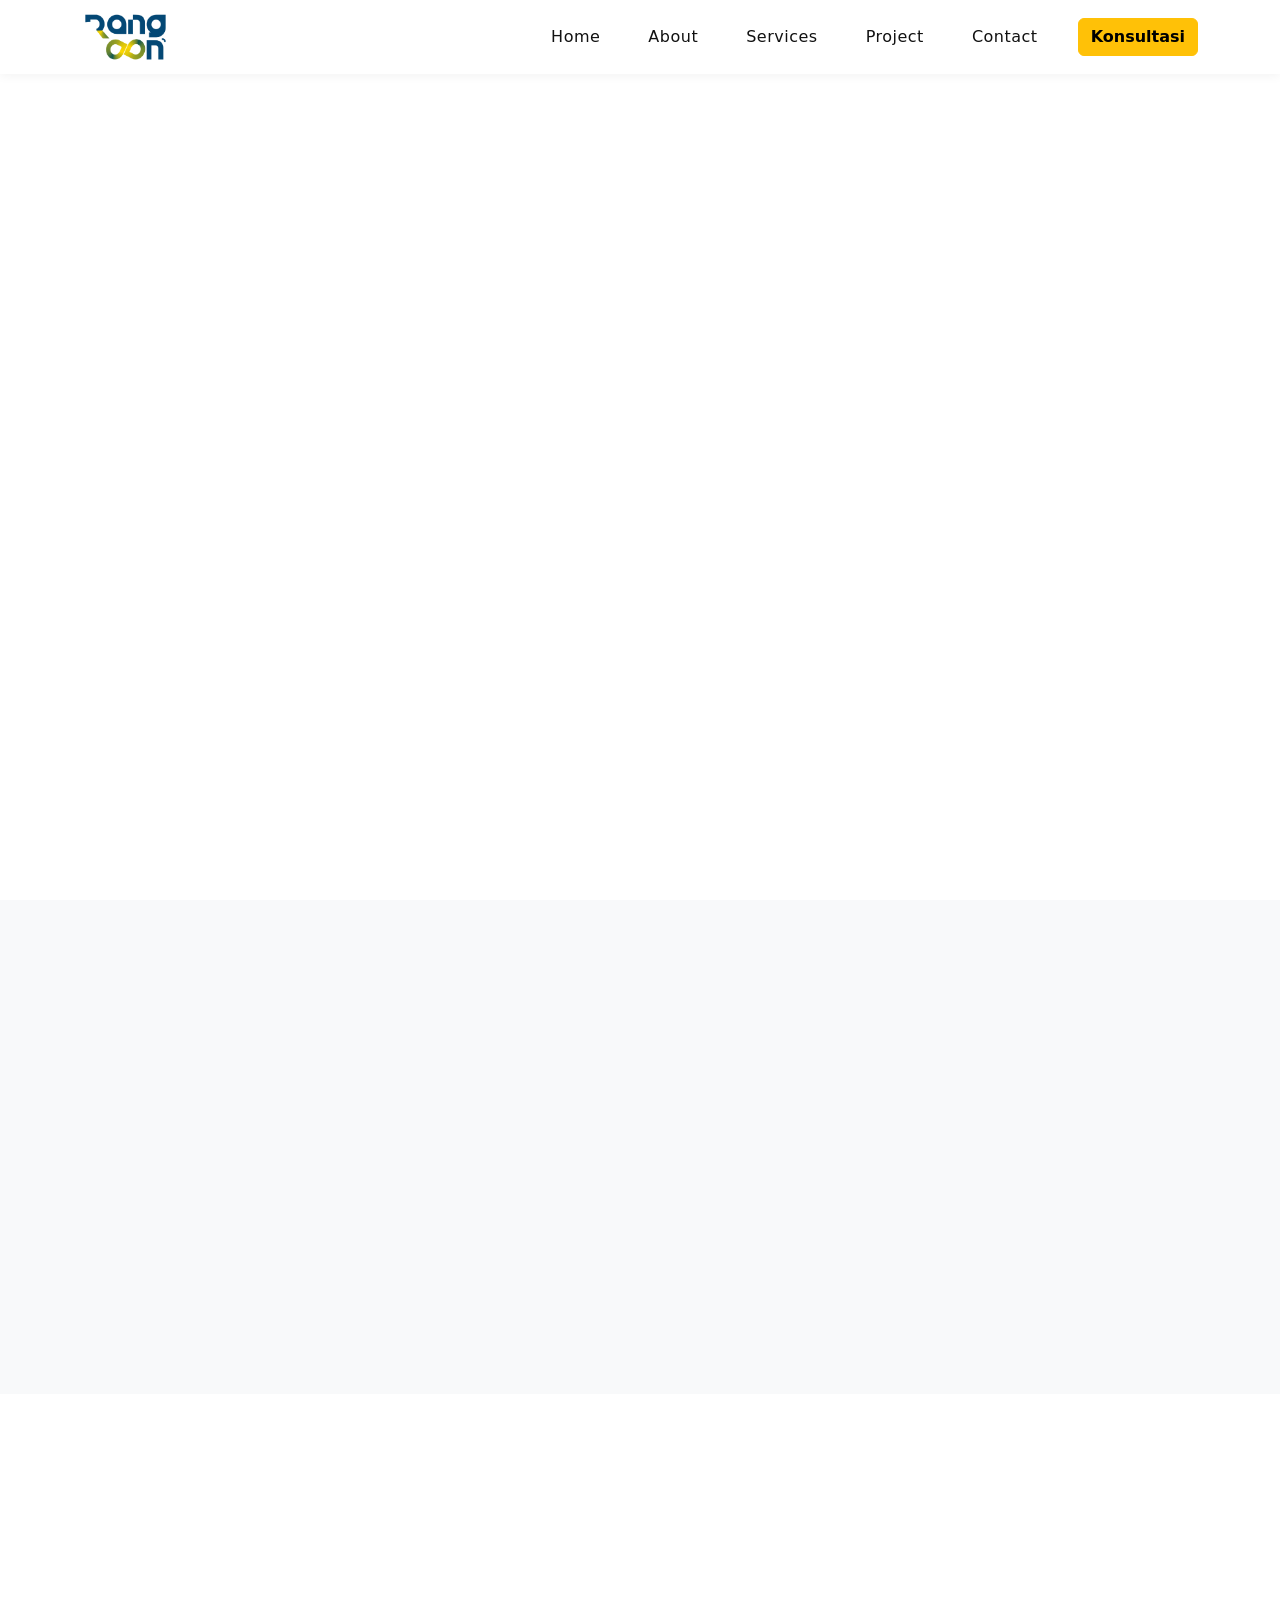
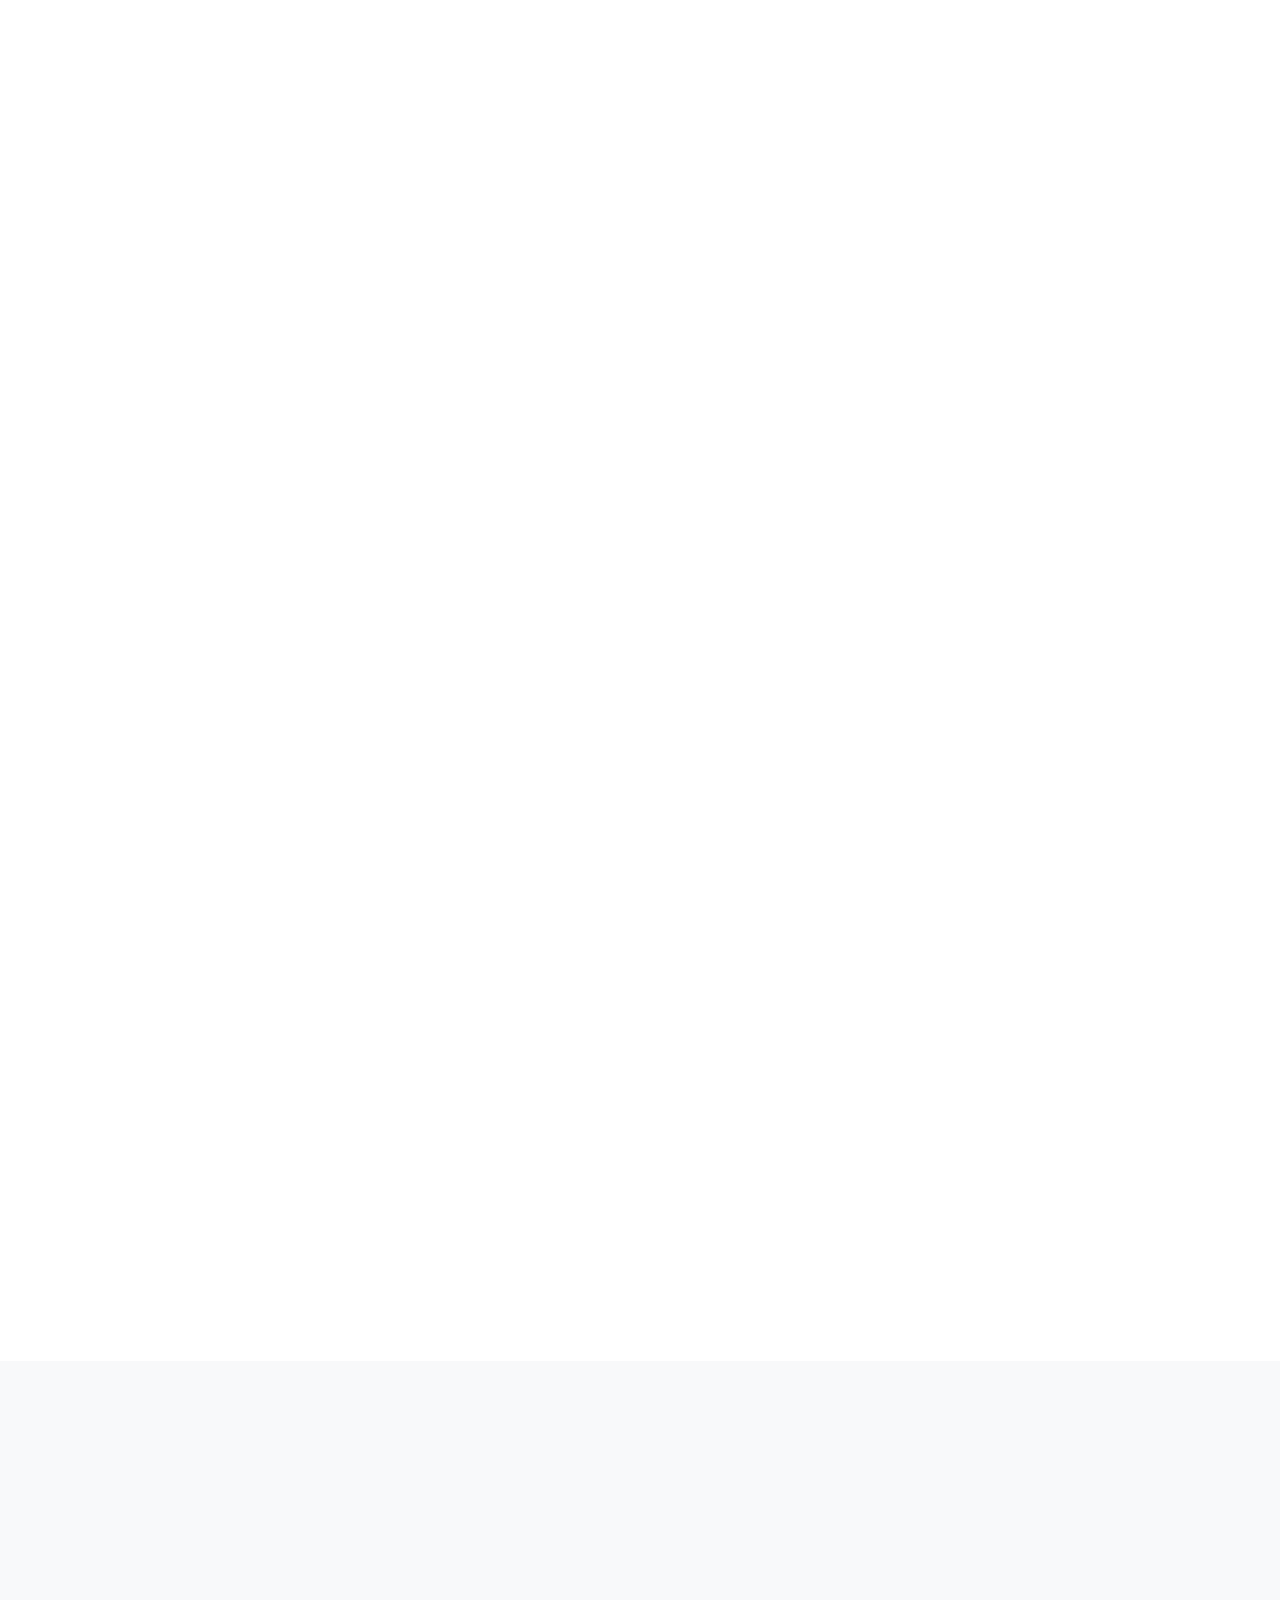
==== index.html @ 292b94b2 "perubahan3" ====
<!doctype html>
<html lang="en">
  <head>
    <meta charset="UTF-8" />
    <meta name="viewport" content="width=device-width, initial-scale=1.0" />
    <link rel="icon" type="image/png" href="img/Logo/LogoRangon.png" />
    <title>RANGOON</title>

    <link rel="stylesheet" href="style.css" />

    <link
      href="https://cdn.jsdelivr.net/npm/bootstrap@5.3.3/dist/css/bootstrap.min.css"
      rel="stylesheet"
    />
    <link
      rel="stylesheet"
      href="https://cdn.jsdelivr.net/npm/bootstrap-icons@1.11.3/font/bootstrap-icons.min.css"
    />
    <link href="https://unpkg.com/aos@2.3.4/dist/aos.css" rel="stylesheet" />
  </head>
  <body>
    <!-- NAVBAR -->
    <nav id="navbar" class="navbar navbar-expand-lg fixed-top">
      <div class="container">
        <a class="navbar-brand" href="#">
          <img src="img/Logo/L_Rangon.png" width="90" />
        </a>

        <button
          class="navbar-toggler text-white"
          type="button"
          data-bs-toggle="collapse"
          data-bs-target="#navbarNav"
        >
          <i class="bi bi-list"></i>
        </button>

        <div class="collapse navbar-collapse" id="navbarNav">
          <ul class="navbar-nav ms-auto">
            <li class="nav-item">
              <a class="nav-link mx-3" href="#home">Home</a>
            </li>
            <li class="nav-item">
              <a class="nav-link mx-3" href="#about">About</a>
            </li>
            <li class="nav-item">
              <a class="nav-link mx-3" href="#services">Services</a>
            </li>
            <li class="nav-item">
              <a class="nav-link mx-3" href="#project">Project</a>
            </li>
            <li class="nav-item">
              <a class="nav-link mx-3" href="#contact">Contact</a>
            </li>
          </ul>

          <a href="#" class="btn btn-warning ms-3 fw-semibold">Konsultasi</a>
        </div>
      </div>
    </nav>

    <!-- SLIDER HOME       -->
    <div class="slider" id="home">
      <figure></figure>
      <figure></figure>
      <figure></figure>
      <figure></figure>
      <figure></figure>
    </div>

    <!-- ABOUT -->
    <section class="about-section py-5" id="about">
      <div class="container">
        <div class="row align-items-center">
          <!-- KIRI (TEXT) -->
          <div class="col-lg-6">
            <p
              class="text-success fw-semibold"
              data-aos="fade-up"
              data-aos-duration="800"
            >
              ABOUT
            </p>

            <h2
              class="fw-bold mb-3"
              data-aos="fade-up"
              data-aos-delay="100"
              data-aos-duration="800"
            >
              Membangun Lebih <br />
              dari Sekadar Bangunan
            </h2>

            <p
              class="text-muted mb-4"
              data-aos="fade-up"
              data-aos-delay="200"
              data-aos-duration="800"
            >
              Rangon adalah perusahaan yang bergerak di bidang desain dan
              pengembangan properti dengan pendekatan modern, inovatif, dan
              berorientasi pada kebutuhan klien.
            </p>

            <div class="row">
              <!-- VISI -->
              <div class="col-md-6" data-aos="fade-up" data-aos-delay="300">
                <h6 class="fw-bold">VISI</h6>
                <p class="text-muted small">
                  Menjadi perusahaan properti terpercaya yang menghadirkan
                  desain inovatif dan pembangunan berkualitas tinggi di
                  Indonesia
                </p>
              </div>

              <!-- MISI -->
              <div class="col-md-6" data-aos="fade-up" data-aos-delay="400">
                <h6 class="fw-bold">MISI</h6>
                <ul class="list-unstyled small text-muted">
                  <li>✔ Memberikan desain yang fungsional & estetis</li>
                  <li>✔ Mengutamakan kualitas pembangunan</li>
                  <li>✔ Memberikan pelayanan terbaik kepada klien</li>
                </ul>
              </div>
            </div>
          </div>

          <!-- KANAN (GAMBAR + CARD) -->
          <div class="col-lg-6 position-relative">
            <!-- GAMBAR -->
            <img
              src="img/Slider/About.png"
              class="img-fluid rounded-4 shadow"
              data-aos="fade-left"
              data-aos-duration="1000"
            />

            <!-- CARD OVERLAY -->
            <div
              class="about-card p-4 text-white"
              data-aos="zoom-in"
              data-aos-delay="300"
              data-aos-duration="800"
            >
              <h6 class="fw-bold mb-3">KEUNGGULAN KAMI</h6>

              <ul class="list-unstyled small">
                <li class="mb-2">
                  <i class="bi bi-person-check me-2"></i> Tim profesional &
                  berpengalaman
                </li>
                <li class="mb-2">
                  <i class="bi bi-lightbulb me-2"></i> Desain modern &
                  up-to-date
                </li>
                <li class="mb-2">
                  <i class="bi bi-clock me-2"></i> Tepat waktu & sesuai budget
                </li>
                <li>
                  <i class="bi bi-shield-check me-2"></i> Kualitas terbaik &
                  bergaransi
                </li>
              </ul>
            </div>
          </div>
        </div>
      </div>
    </section>

    <!-- LAYANAN -->
    <section class="container py-5" id="services">
      <!-- Header -->
      <div class="text-center mb-5">
        <p class="text-success fw-semibold" data-aos="fade-up">LAYANAN KAMI</p>

        <h2 class="section-title" data-aos="fade-up" data-aos-delay="100">
          Solusi Lengkap Untuk<br />Kebutuhan Properti Anda
        </h2>

        <p class="text-muted" data-aos="fade-up" data-aos-delay="200">
          Kami menyediakan berbagai layanan profesional untuk membantu Anda
          mewujudkan properti impian dengan kualitas terbaik.
        </p>
      </div>

      <!-- Cards -->
      <div class="row g-4">
        <!-- Card 1 -->
        <div class="col-md-6 col-lg-3" data-aos="fade-up" data-aos-delay="100">
          <div class="card card-service p-3 h-100 text-center">
            <div class="icon-box icon-yellow mx-auto mb-3">
              <i class="bi bi-brush"></i>
            </div>
            <h5>Design Arsitektur</h5>
            <p class="text-muted small">
              Desain bangunan modern yang fungsional, estetis, dan sesuai
              kebutuhan.
            </p>
            <img src="img/Service/4.png" class="card-img-top rounded" />
          </div>
        </div>

        <!-- Card 2 -->
        <div class="col-md-6 col-lg-3" data-aos="fade-up" data-aos-delay="200">
          <div class="card card-service p-3 h-100 text-center">
            <div class="icon-box icon-green mx-auto mb-3">
              <i class="bi bi-building"></i>
            </div>
            <h5>Property Development</h5>
            <p class="text-muted small">
              Pengembangan properti dari perencanaan hingga pembangunan dengan
              standar tinggi.
            </p>
            <img src="img/Service/5.png" class="card-img-top rounded" />
          </div>
        </div>

        <!-- Card 3 -->
        <div class="col-md-6 col-lg-3" data-aos="fade-up" data-aos-delay="300">
          <div class="card card-service p-3 h-100 text-center">
            <div class="icon-box icon-blue mx-auto mb-3">
              <i class="bi bi-chat-dots"></i>
            </div>
            <h5>Konsultasi Properti</h5>
            <p class="text-muted small">
              Konsultasi investasi, perencanaan, dan strategi properti terbaik
              terpercaya & menguntungkan.
            </p>
            <img src="img/Service/7.png" class="card-img-top rounded" />
          </div>
        </div>

        <!-- Card 4 -->
        <div class="col-md-6 col-lg-3" data-aos="fade-up" data-aos-delay="400">
          <div class="card card-service p-3 h-100 text-center">
            <div class="icon-box icon-purple mx-auto mb-3">
              <i class="bi bi-house-gear"></i>
            </div>
            <h5>Renovasi & Interior</h5>
            <p class="text-muted small">
              Layanan renovasi dan desain interior untuk ruang yang lebih
              modern, elegan, dan fungsional.
            </p>
            <img src="img/Service/6.png" class="card-img-top rounded" />
          </div>
        </div>
      </div>
    </section>

    <!-- PROYEK KAMI -->
    <section class="container py-5" id="project">
      <!-- Header -->
      <div class="text-center mb-4">
        <p class="text-success fw-semibold mb-1" data-aos="fade-up">
          PROYEK KAMI
        </p>

        <h3 class="fw-bold" data-aos="fade-up" data-aos-delay="100">
          Karya & Proyek Kami
        </h3>
      </div>

      <!-- ARSITEKTUR -->
      <h3 class="text-center fw-semibold mb-4" data-aos="fade-up" >Arsitektur</h3>
      <div class="row g-4">
        <!-- CARD 1 -->
        <div
          class="col-md-6 col-lg-3 project-item"
          data-aos="fade-up"
          data-aos-delay="100"
        >
          <div class="card project-card">
            <img src="img/proyek/rm1.png" class="card-img-top" />
          </div>
        </div>

        <!-- CARD 2 -->
        <div
          class="col-md-6 col-lg-3 project-item"
          data-aos="fade-up"
          data-aos-delay="200"
        >
          <div class="card project-card">
            <img src="img/proyek/rm5.png" class="card-img-top" />
          </div>
        </div>

        <!-- CARD 3 -->
        <div
          class="col-md-6 col-lg-3 project-item"
          data-aos="fade-up"
          data-aos-delay="300"
        >
          <div class="card project-card">
            <img src="img/proyek/rm3.png" class="card-img-top" />
          </div>
        </div>

        <!-- CARD 4 -->
        <div
          class="col-md-6 col-lg-3 project-item"
          data-aos="fade-up"
          data-aos-delay="400"
        >
          <div class="card project-card">
            <img src="img/proyek/rm4.png" class="card-img-top" />
          </div>
        </div>
      </div>

      <!-- INTERIOR -->
      <h3 class="text-center fw-semibold mb-4 mt-3" data-aos="fade-up" >Interior</h3>
      <div class="row g-4">
        <!-- CARD 1 -->
        <div
          class="col-md-6 col-lg-3 project-item"
          data-aos="fade-up"
          data-aos-delay="100"
        >
          <div class="card project-card">
            <img src="img/proyek/int1.png" class="card-img-top" />
          </div>
        </div>

        <!-- CARD 2 -->
        <div
          class="col-md-6 col-lg-3 project-item"
          data-aos="fade-up"
          data-aos-delay="200"
        >
          <div class="card project-card">
            <img src="img/proyek/int3.png" class="card-img-top" />
          </div>
        </div>

        <!-- CARD 3 -->
        <div
          class="col-md-6 col-lg-3 project-item"
          data-aos="fade-up"
          data-aos-delay="300"
        >
          <div class="card project-card">
            <img src="img/proyek/int4.png" class="card-img-top" />
          </div>
        </div>

        <!-- CARD 4 -->
        <div
          class="col-md-6 col-lg-3 project-item"
          data-aos="fade-up"
          data-aos-delay="400"
        >
          <div class="card project-card">
            <img src="img/proyek/int2.png" class="card-img-top" />
          </div>
        </div>
      </div>

      <h3 class="text-center fw-semibold mb-4 mt-3" data-aos="fade-up" >Konstruksi</h3>
      <div class="row g-4">
        <!-- CARD 1 -->
        <div
          class="col-md-6 col-lg-3 project-item"
          data-aos="fade-up"
          data-aos-delay="100"
        >
          <div class="card project-card">
            <img src="img/proyek/pm1.png" class="card-img-top" />
          </div>
        </div>

        <!-- CARD 2 -->
        <div
          class="col-md-6 col-lg-3 project-item"
          data-aos="fade-up"
          data-aos-delay="200"
        >
          <div class="card project-card">
            <img src="img/proyek/pm2.png" class="card-img-top" />
          </div>
        </div>

        <!-- CARD 3 -->
        <div
          class="col-md-6 col-lg-3 project-item"
          data-aos="fade-up"
          data-aos-delay="300"
        >
          <div class="card project-card">
            <img src="img/proyek/pm3.png" class="card-img-top" />
          </div>
        </div>

        <!-- CARD 4 -->
        <div
          class="col-md-6 col-lg-3 project-item"
          data-aos="fade-up"
          data-aos-delay="400"
        >
          <div class="card project-card">
            <img src="img/proyek/pm4.png" class="card-img-top" />
          </div>
        </div>
      </div>


    </section>
    <!-- CONTACT -->
    <section class="contact-section py-5" id="contact">
      <div class="container">
        <div class="row g-5 align-items-center">
          <!-- KIRI (INFO) -->
          <div class="col-lg-6" data-aos="fade-right" data-aos-duration="1000">
            <span class="text-green">Hubungi Kami</span>

            <h1 class="main-title mb-3">Mari Wujudkan Properti Impian Anda</h1>

            <p class="text-muted mb-4">
              Tim kami siap membantu Anda mulai dari konsultasi, perencanaan
              hingga pembangunan.
            </p>

            <!-- INFO -->
            <div
              class="contact-info-item"
              data-aos="fade-up"
              data-aos-delay="100"
            >
              <div class="icon-circle"><i class="bi bi-geo-alt"></i></div>
              <div>
                <strong>Alamat</strong><br />
                <small class="text-muted">
                  Jl. Raya Properti No. 123, Jakarta, Indonesia
                </small>
              </div>
            </div>

            <div
              class="contact-info-item"
              data-aos="fade-up"
              data-aos-delay="200"
            >
              <div class="icon-circle"><i class="bi bi-telephone"></i></div>
              <div>
                <strong>Telepon</strong><br />
                <small class="text-muted">0812-3456-7890</small>
              </div>
            </div>

            <div
              class="contact-info-item"
              data-aos="fade-up"
              data-aos-delay="300"
            >
              <div class="icon-circle"><i class="bi bi-envelope"></i></div>
              <div>
                <strong>Email</strong><br />
                <small class="text-muted">info@rangon.com</small>
              </div>
            </div>

            <!-- CTA BUTTON -->
            <div class="mt-4" data-aos="zoom-in" data-aos-delay="400">
              <a href="#" class="btn btn-success px-4 py-2 rounded-pill me-2">
                Konsultasi Sekarang
              </a>

              <a href="#" class="btn-outline-wa">
                <i class="bi bi-whatsapp me-2"></i> WhatsApp
              </a>
            </div>
          </div>

          <!-- KANAN (MAP + CARD) -->
          <div class="col-lg-6" data-aos="fade-left" data-aos-duration="1000">
            <!-- MAP -->
            <div class="map-container mb-3">
              <iframe
                src="https://www.google.com/maps/embed?pb=!1m18!1m12!1m3!1d8300.252045462463!2d107.13170989824897!3d-6.8118176473824334!2m3!1f0!2f0!3f0!3m2!1i1024!2i768!4f13.1!3m3!1m2!1s0x2e6852f196fe74d7%3A0x24e034566f280cbd!2sTugu%20Lampu%20Gentur%20Kota%20Cianjur!5e0!3m2!1sid!2sid!4v1776948803260!5m2!1sid!2sid"
                width="100%"
                height="300"
                style="border: 0"
                allowfullscreen=""
                loading="lazy"
                referrerpolicy="no-referrer-when-downgrade"
              ></iframe>
            </div>

            <!-- CARD CTA -->
            <div
              class="wa-card text-center"
              data-aos="zoom-in"
              data-aos-delay="300"
            >
              <h6 class="fw-bold mb-2">Butuh Respon Cepat?</h6>

              <p class="small text-muted mb-3">
                Hubungi kami langsung via WhatsApp untuk konsultasi gratis
              </p>

              <a href="#" class="btn btn-success px-4 rounded-pill">
                <i class="bi bi-whatsapp me-2"></i> Chat Sekarang
              </a>
            </div>
          </div>
        </div>
      </div>
    </section>

    <script src="https://unpkg.com/aos@2.3.1/dist/aos.js"></script>
    <script>
      AOS.init();
    </script>
    <script>
      document.querySelectorAll(".filter-btn").forEach((button) => {
        button.addEventListener("click", function () {
          // ubah tombol aktif
          document.querySelectorAll(".filter-btn").forEach((btn) => {
            btn.classList.remove("btn-success");
            btn.classList.add("btn-light");
          });

          this.classList.remove("btn-light");
          this.classList.add("btn-success");

          // ambil filter
          const filter = this.getAttribute("data-filter");

          // filter item
          document.querySelectorAll(".project-item").forEach((item) => {
            if (filter === "all" || item.dataset.category === filter) {
              item.style.display = "block";
            } else {
              item.style.display = "none";
            }
          });
        });
      });
    </script>
    <script>
      window.addEventListener("scroll", function () {
        let navbar = document.querySelector(".navbar");
        if (window.scrollY > 50) {
          navbar.classList.add("scrolled");
        } else {
          navbar.classList.remove("scrolled");
        }
      });
    </script>
    <script src="https://cdn.jsdelivr.net/npm/bootstrap@5.3.3/dist/js/bootstrap.bundle.min.js"></script>
  </body>
</html>
---- style.css ----
/* ================= NAVBAR ================= */
/* ================= NAVBAR ================= */

/* 🔥 NAVBAR DEFAULT (PUTIH BG → TEXT HITAM) */
.navbar {
  padding: 0.8rem 0;
  transition: all 0.3s ease;
  background: #ffffff; /* 🔥 sekarang putih */
  position: fixed;
  width: 100%;
  z-index: 999;
  box-shadow: 0 2px 10px rgba(0,0,0,0.05); /* biar elegan */
}

/* 🔥 SAAT SCROLL (LEBIH SOLID) */
.navbar.scrolled {
  background: #ffffff;
}

/* TEXT */
.nav-item {
  font-size: 16px;
}

/* 🔥 TEXT HITAM */
.nav-link {
  font-weight: 500;
  color: #111 !important; /* 🔥 hitam */
  letter-spacing: 0.5px;
  position: relative;
  padding: 5px 0;
  display: inline-block;
  transition: 0.3s;
}

/* 🔥 HOVER TEXT */
.nav-link:hover {
  color: #facc15 !important; /* kuning */
}

/* 🔥 GARIS BAWAH */
.nav-link::after {
  content: "";
  position: absolute;
  bottom: -2px;
  left: 50%;
  width: 0;
  height: 2px;
  background-color: #facc15;
  transition: all 0.3s ease;
  transform: translateX(-50%);
}

.nav-link:hover::after {
  width: 100%;
}

/* 🔥 ACTIVE MENU */
.nav-link.active {
  color: #facc15 !important;
}

.nav-link.active::after {
  width: 100%;
}

/* MOBILE */
@media (max-width: 991px) {
  .navbar-nav {
    padding: 1rem 0;
    text-align: center;
    align-items: center;
  }

  .nav-item {
    width: 100%;
    margin-bottom: 10px;
  }
}

/* TOGGLER */
.navbar-toggler {
  border: none;
}

.navbar-toggler:focus {
  box-shadow: none;
}

/* ================= SLIDER ================= */

.slider {
  width: 100%;
  height: 100vh;
  overflow: hidden;
  position: relative;
}

/* slide background */
.slider figure {
  width: 100%;
  height: 100%;
  top: 0;
  left: 0;
  position: absolute;
  background-size: cover;
  background-position: center;
  animation: fade 20s infinite;
  opacity: 0;
}

/* gambar */
.slider figure:nth-child(1) {
  background-image: url(img/Slider/sl1.png);
  animation-delay: 0s;
}
.slider figure:nth-child(2) {
  background-image: url(img/Slider/sl3.png);
  animation-delay: -4s;
}
.slider figure:nth-child(3) {
  background-image: url(img/Slider/sl2.png);
  animation-delay: -8s;
}
.slider figure:nth-child(4) {
  background-image: url(img/Slider/sl4.png);
  animation-delay: -12s;
}
.slider figure:nth-child(5) {
  background-image: url(img/Slider/sl5.png);
  animation-delay: -16s;
}

/* animasi */
@keyframes fade {
  0% {
    opacity: 0;
  }
  5% {
    opacity: 1;
  }
  25% {
    opacity: 1;
  }
  30% {
    opacity: 0;
  }
  100% {
    opacity: 0;
  }
}

.slider::before {
  display: none;
}

/* =====ABOUT===== */
.about-section {
  background: #f8f9fa;
}

/* GAMBAR */
.about-section img {
  border-radius: 20px;
}

/* CARD OVERLAY */
.about-card {
  position: absolute;
  bottom: 20px;
  right: 20px;
  width: 260px;
  background: #0b2545; /* biru tua */
  border-radius: 16px;
  box-shadow: 0 10px 30px rgba(0, 0, 0, 0.2);
}

/* ICON */
.about-card i {
  color: #facc15; /* kuning branding */
}

@media (max-width: 768px) {
 .slider {
    aspect-ratio: 16 / 9; /* atau 4/3 sesuai gambar kamu */
    height: auto;
  }

  .slider figure {
    background-size: cover;
    background-position: center;
  }
  /* Optional: kalau mau gambar fokus ke tengah atas (misal banner) */
  .slider figure:nth-child(1),
  .slider figure:nth-child(2),
  .slider figure:nth-child(3),
  .slider figure:nth-child(4),
  .slider figure:nth-child(5) {
    background-position: center top;
  }
}

/* =====SERVICES===== */
.section-title {
  font-weight: 700;
}

.card-service {
  border: none;
  border-radius: 16px;
  transition: all 0.3s ease;
  overflow: hidden;
}

.card-service:hover {
  transform: translateY(-8px);
  box-shadow: 0 10px 25px rgba(0, 0, 0, 0.1);
}

.icon-box {
  width: 60px;
  height: 60px;
  border-radius: 50%;
  display: flex;
  align-items: center;
  justify-content: center;
  font-size: 24px;
  margin-bottom: 15px;
}

.icon-yellow {
  background: #fff3cd;
  color: #ffc107;
}
.icon-green {
  background: #d1e7dd;
  color: #198754;
}
.icon-blue {
  background: #cfe2ff;
  color: #0d6efd;
}
.icon-purple {
  background: #e2d9f3;
  color: #6f42c1;
}

.card-img-top {
  height: 160px;
  object-fit: cover;
}

/* =====PROJECK===== */
.project-card {
  border-radius: 16px;
  overflow: hidden;
  transition: 0.3s;
}

.project-card:hover {
  transform: translateY(-8px);
  box-shadow: 0 10px 20px rgba(0, 0, 0, 0.1);
}

.project-item {
  transition: all 0.3s ease;
}

/* =====KONTAK===== */
body {
  font-family: "Segoe UI", Tahoma, Geneva, Verdana, sans-serif;
  background-color: #f8f9fa;
}
/* CONTACT */
.contact-section {
  background: #f8f9fa;
}

/* ICON */
.icon-circle {
  width: 45px;
  height: 45px;
  background: #eef2ff;
  border-radius: 50%;
  display: flex;
  align-items: center;
  justify-content: center;
  color: #0b2545;
}

/* ITEM */
.contact-info-item {
  display: flex;
  gap: 15px;
  margin-bottom: 20px;
}

/* MAP */
.map-container iframe {
  border-radius: 15px;
}

/* WA CARD */
.wa-card {
  background: white;
  padding: 25px;
  border-radius: 15px;
  box-shadow: 0 10px 30px rgba(0,0,0,0.1);
  transition: 0.3s;
}

.wa-card:hover {
  transform: translateY(-8px);
}

/* BUTTON WA */
.btn-outline-wa {
  border: 2px solid #25d366;
  color: #25d366;
  padding: 8px 18px;
  border-radius: 30px;
  text-decoration: none;
  transition: 0.3s;
}

.btn-outline-wa:hover {
  background: #25d366;
  color: white;
}
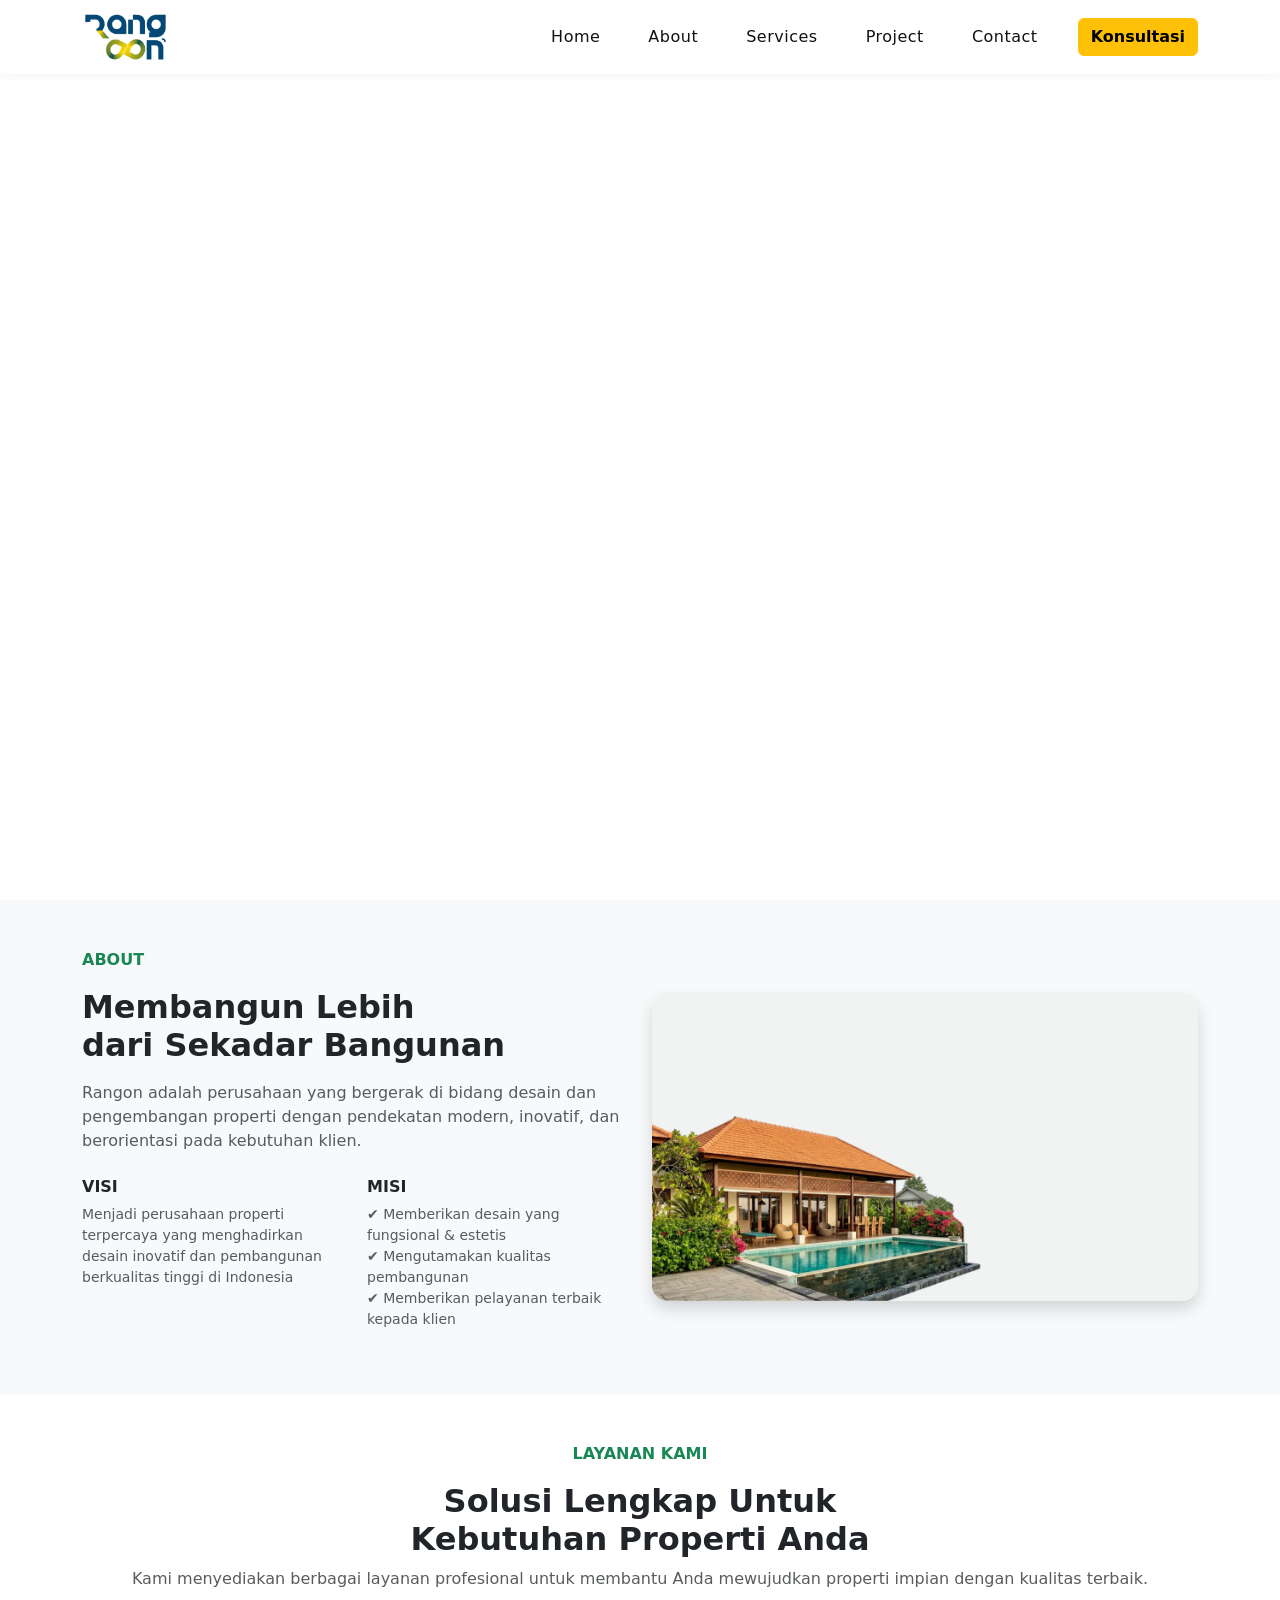
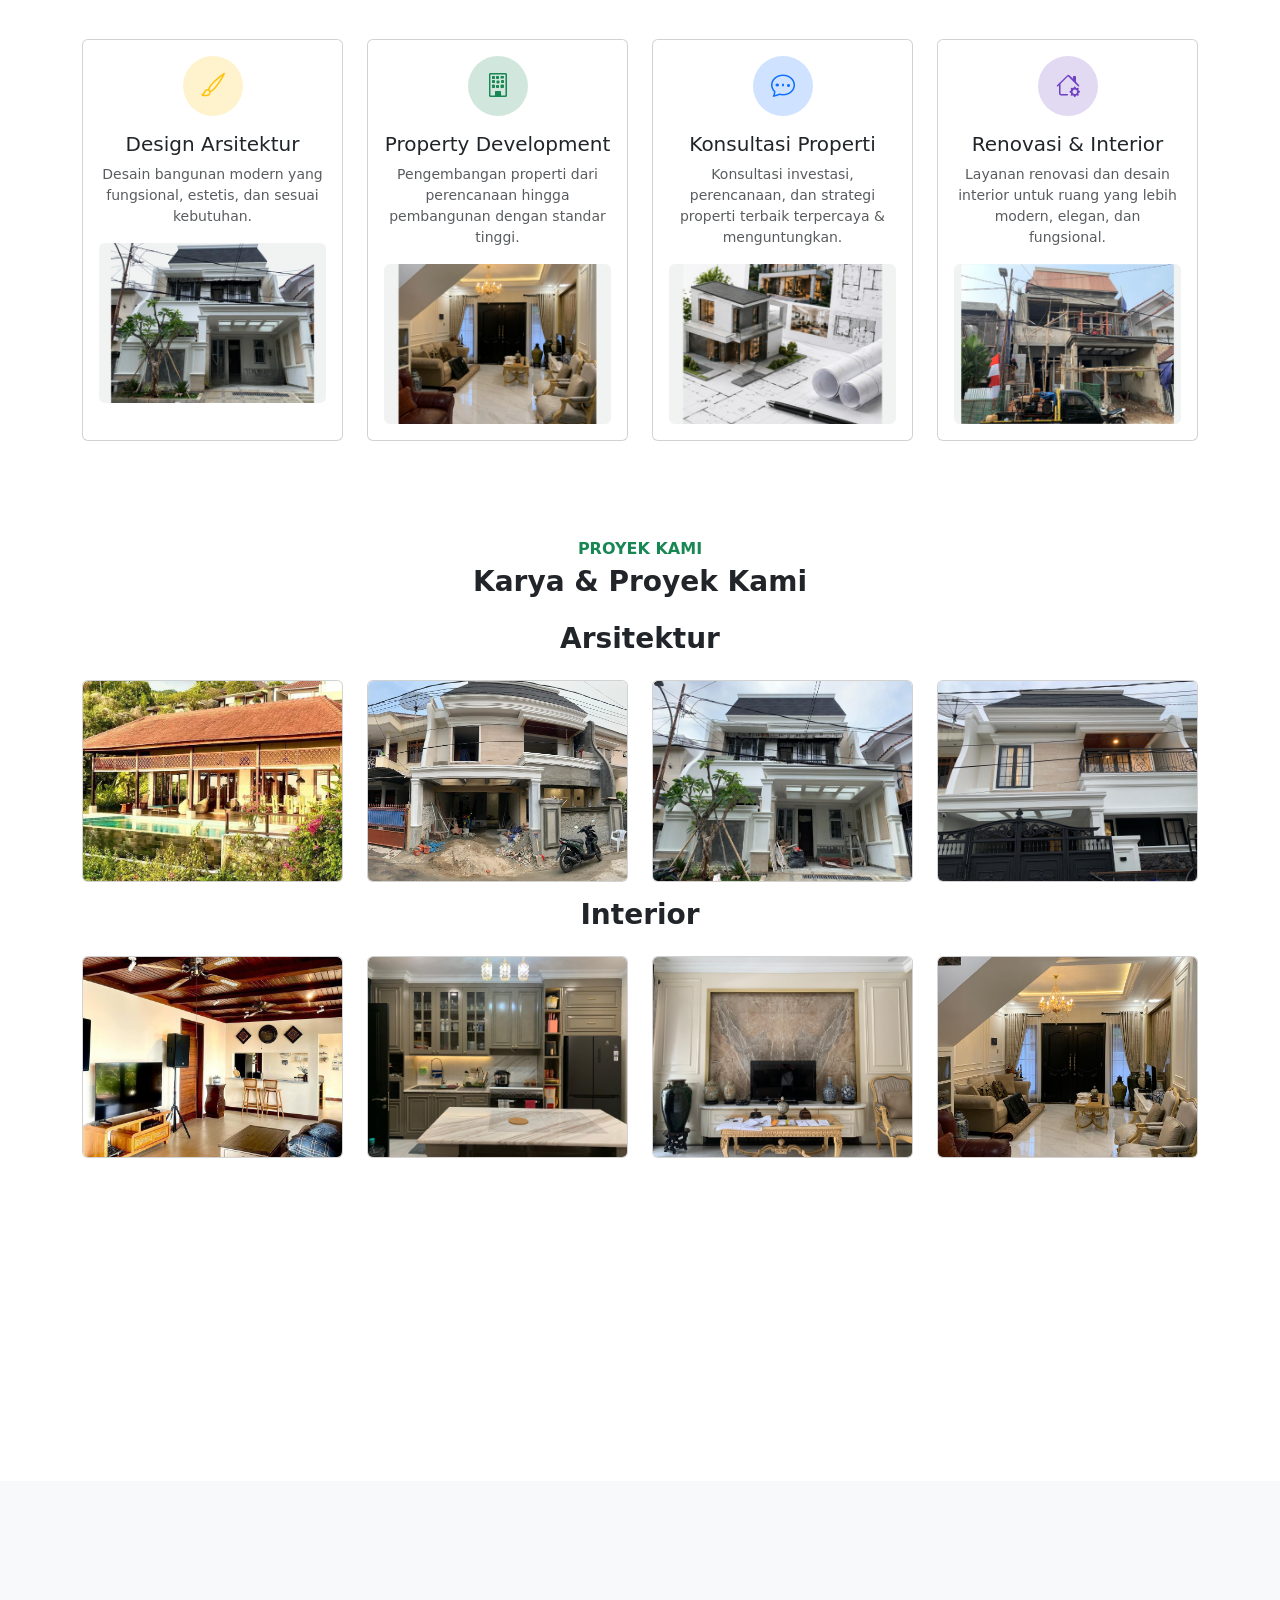
==== commit ee16ad0a: "perubahan4" ====
--- a/index.html
+++ b/index.html
@@ -27,7 +27,7 @@
         </a>
 
         <button
-          class="navbar-toggler text-white"
+          class="navbar-toggler text-dark"
           type="button"
           data-bs-toggle="collapse"
           data-bs-target="#navbarNav"
@@ -105,7 +105,7 @@
 
             <div class="row">
               <!-- VISI -->
-              <div class="col-md-6" data-aos="fade-up" data-aos-delay="300">
+              <div class="col-6 col-md-6" data-aos="fade-up" data-aos-delay="300">
                 <h6 class="fw-bold">VISI</h6>
                 <p class="text-muted small">
                   Menjadi perusahaan properti terpercaya yang menghadirkan
@@ -115,7 +115,7 @@
               </div>
 
               <!-- MISI -->
-              <div class="col-md-6" data-aos="fade-up" data-aos-delay="400">
+              <div class="col-6 col-md-6" data-aos="fade-up" data-aos-delay="400">
                 <h6 class="fw-bold">MISI</h6>
                 <ul class="list-unstyled small text-muted">
                   <li>✔ Memberikan desain yang fungsional & estetis</li>
@@ -187,7 +187,7 @@
       <!-- Cards -->
       <div class="row g-4">
         <!-- Card 1 -->
-        <div class="col-md-6 col-lg-3" data-aos="fade-up" data-aos-delay="100">
+        <div class="col-6 col-md-6 col-lg-3" data-aos="fade-up" data-aos-delay="100">
           <div class="card card-service p-3 h-100 text-center">
             <div class="icon-box icon-yellow mx-auto mb-3">
               <i class="bi bi-brush"></i>
@@ -202,7 +202,7 @@
         </div>
 
         <!-- Card 2 -->
-        <div class="col-md-6 col-lg-3" data-aos="fade-up" data-aos-delay="200">
+        <div class="col-6 col-md-6 col-lg-3" data-aos="fade-up" data-aos-delay="200">
           <div class="card card-service p-3 h-100 text-center">
             <div class="icon-box icon-green mx-auto mb-3">
               <i class="bi bi-building"></i>
@@ -217,7 +217,7 @@
         </div>
 
         <!-- Card 3 -->
-        <div class="col-md-6 col-lg-3" data-aos="fade-up" data-aos-delay="300">
+        <div class="col-6 col-md-6 col-lg-3" data-aos="fade-up" data-aos-delay="300">
           <div class="card card-service p-3 h-100 text-center">
             <div class="icon-box icon-blue mx-auto mb-3">
               <i class="bi bi-chat-dots"></i>
@@ -232,7 +232,7 @@
         </div>
 
         <!-- Card 4 -->
-        <div class="col-md-6 col-lg-3" data-aos="fade-up" data-aos-delay="400">
+        <div class="col-6 col-md-6 col-lg-3" data-aos="fade-up" data-aos-delay="400">
           <div class="card card-service p-3 h-100 text-center">
             <div class="icon-box icon-purple mx-auto mb-3">
               <i class="bi bi-house-gear"></i>
@@ -266,7 +266,7 @@
       <div class="row g-4">
         <!-- CARD 1 -->
         <div
-          class="col-md-6 col-lg-3 project-item"
+          class="col-6 col-md-6 col-lg-3 project-item"
           data-aos="fade-up"
           data-aos-delay="100"
         >
@@ -277,7 +277,7 @@
 
         <!-- CARD 2 -->
         <div
-          class="col-md-6 col-lg-3 project-item"
+          class="col-6 col-md-6 col-lg-3 project-item"
           data-aos="fade-up"
           data-aos-delay="200"
         >
@@ -288,7 +288,7 @@
 
         <!-- CARD 3 -->
         <div
-          class="col-md-6 col-lg-3 project-item"
+          class="col-6 col-md-6 col-lg-3 project-item"
           data-aos="fade-up"
           data-aos-delay="300"
         >
@@ -299,7 +299,7 @@
 
         <!-- CARD 4 -->
         <div
-          class="col-md-6 col-lg-3 project-item"
+          class="col-6 col-md-6 col-lg-3 project-item"
           data-aos="fade-up"
           data-aos-delay="400"
         >
@@ -314,7 +314,7 @@
       <div class="row g-4">
         <!-- CARD 1 -->
         <div
-          class="col-md-6 col-lg-3 project-item"
+          class="col-6 col-md-6 col-lg-3 project-item"
           data-aos="fade-up"
           data-aos-delay="100"
         >
@@ -325,7 +325,7 @@
 
         <!-- CARD 2 -->
         <div
-          class="col-md-6 col-lg-3 project-item"
+          class="col-6 col-md-6 col-lg-3 project-item"
           data-aos="fade-up"
           data-aos-delay="200"
         >
@@ -336,7 +336,7 @@
 
         <!-- CARD 3 -->
         <div
-          class="col-md-6 col-lg-3 project-item"
+          class="col-6 col-md-6 col-lg-3 project-item"
           data-aos="fade-up"
           data-aos-delay="300"
         >
@@ -347,7 +347,7 @@
 
         <!-- CARD 4 -->
         <div
-          class="col-md-6 col-lg-3 project-item"
+          class="col-6 col-md-6 col-lg-3 project-item"
           data-aos="fade-up"
           data-aos-delay="400"
         >
@@ -361,7 +361,7 @@
       <div class="row g-4">
         <!-- CARD 1 -->
         <div
-          class="col-md-6 col-lg-3 project-item"
+          class="col-6 col-md-6 col-lg-3 project-item"
           data-aos="fade-up"
           data-aos-delay="100"
         >
@@ -372,7 +372,7 @@
 
         <!-- CARD 2 -->
         <div
-          class="col-md-6 col-lg-3 project-item"
+          class="col-6 col-md-6 col-lg-3 project-item"
           data-aos="fade-up"
           data-aos-delay="200"
         >
@@ -383,7 +383,7 @@
 
         <!-- CARD 3 -->
         <div
-          class="col-md-6 col-lg-3 project-item"
+          class="col-6 col-md-6 col-lg-3 project-item"
           data-aos="fade-up"
           data-aos-delay="300"
         >
@@ -394,7 +394,7 @@
 
         <!-- CARD 4 -->
         <div
-          class="col-md-6 col-lg-3 project-item"
+          class="col-6 col-md-6 col-lg-3 project-item"
           data-aos="fade-up"
           data-aos-delay="400"
         >
--- a/style.css
+++ b/style.css
@@ -1,4 +1,3 @@
-/* ================= NAVBAR ================= */
 /* ================= NAVBAR ================= */
 
 /* 🔥 NAVBAR DEFAULT (PUTIH BG → TEXT HITAM) */
@@ -91,10 +90,13 @@
 
 .slider {
   width: 100%;
-  height: 100vh;
+  height: calc(100svh - 70px);
   overflow: hidden;
   position: relative;
-}
+  margin-top: 70px;
+}
+
+
 
 /* slide background */
 .slider figure {
@@ -256,7 +258,17 @@
   overflow: hidden;
   transition: 0.3s;
 }
-
+.project-card img {
+  width: 100%;
+  height: 200px;
+  object-fit: cover;
+}
+
+@media (max-width: 576px) {
+  .project-card img {
+    height: 140px;
+  }
+}
 .project-card:hover {
   transform: translateY(-8px);
   box-shadow: 0 10px 20px rgba(0, 0, 0, 0.1);
@@ -265,6 +277,7 @@
 .project-item {
   transition: all 0.3s ease;
 }
+
 
 /* =====KONTAK===== */
 body {
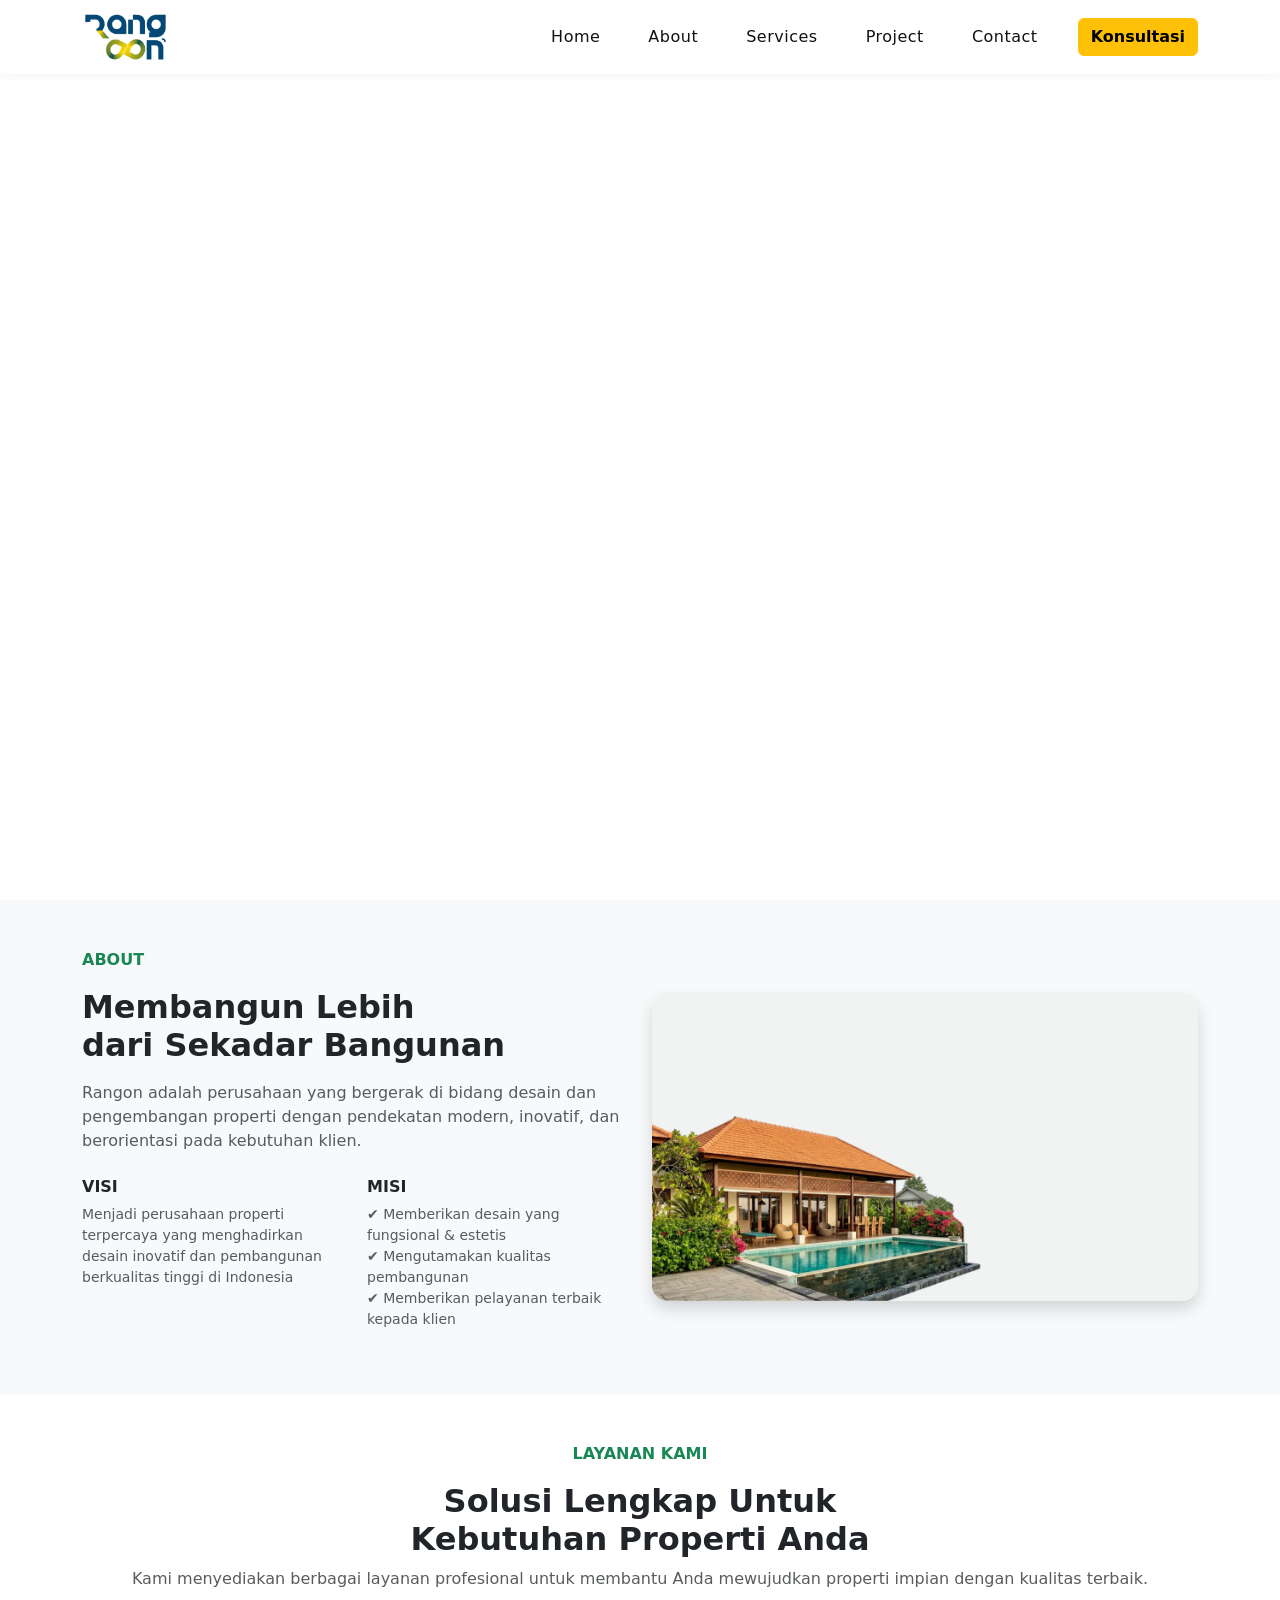
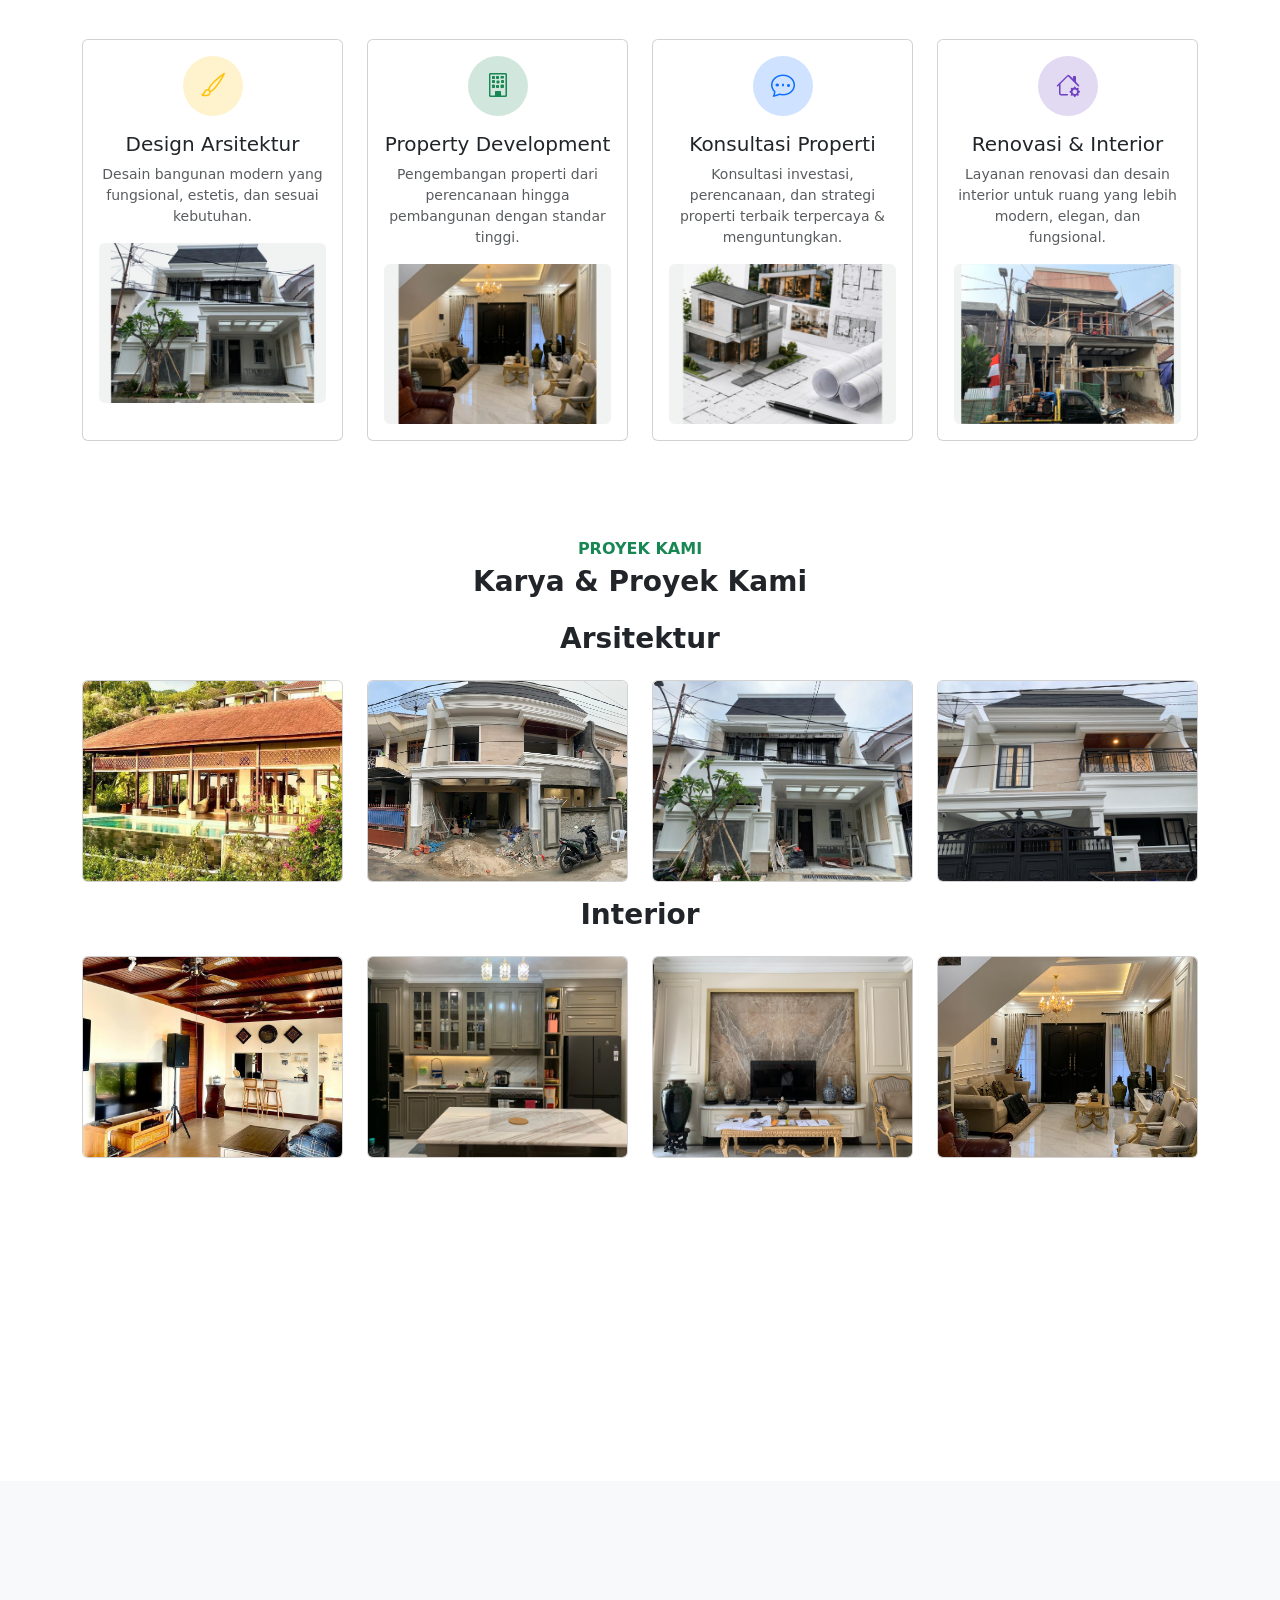
==== commit 6288f8fc: "perubahan5" ====
--- a/index.html
+++ b/index.html
@@ -460,17 +460,7 @@
               </div>
             </div>
 
-            <!-- CTA BUTTON -->
-            <div class="mt-4" data-aos="zoom-in" data-aos-delay="400">
-              <a href="#" class="btn btn-success px-4 py-2 rounded-pill me-2">
-                Konsultasi Sekarang
-              </a>
-
-              <a href="#" class="btn-outline-wa">
-                <i class="bi bi-whatsapp me-2"></i> WhatsApp
-              </a>
-            </div>
-          </div>
+           
 
           <!-- KANAN (MAP + CARD) -->
           <div class="col-lg-6" data-aos="fade-left" data-aos-duration="1000">
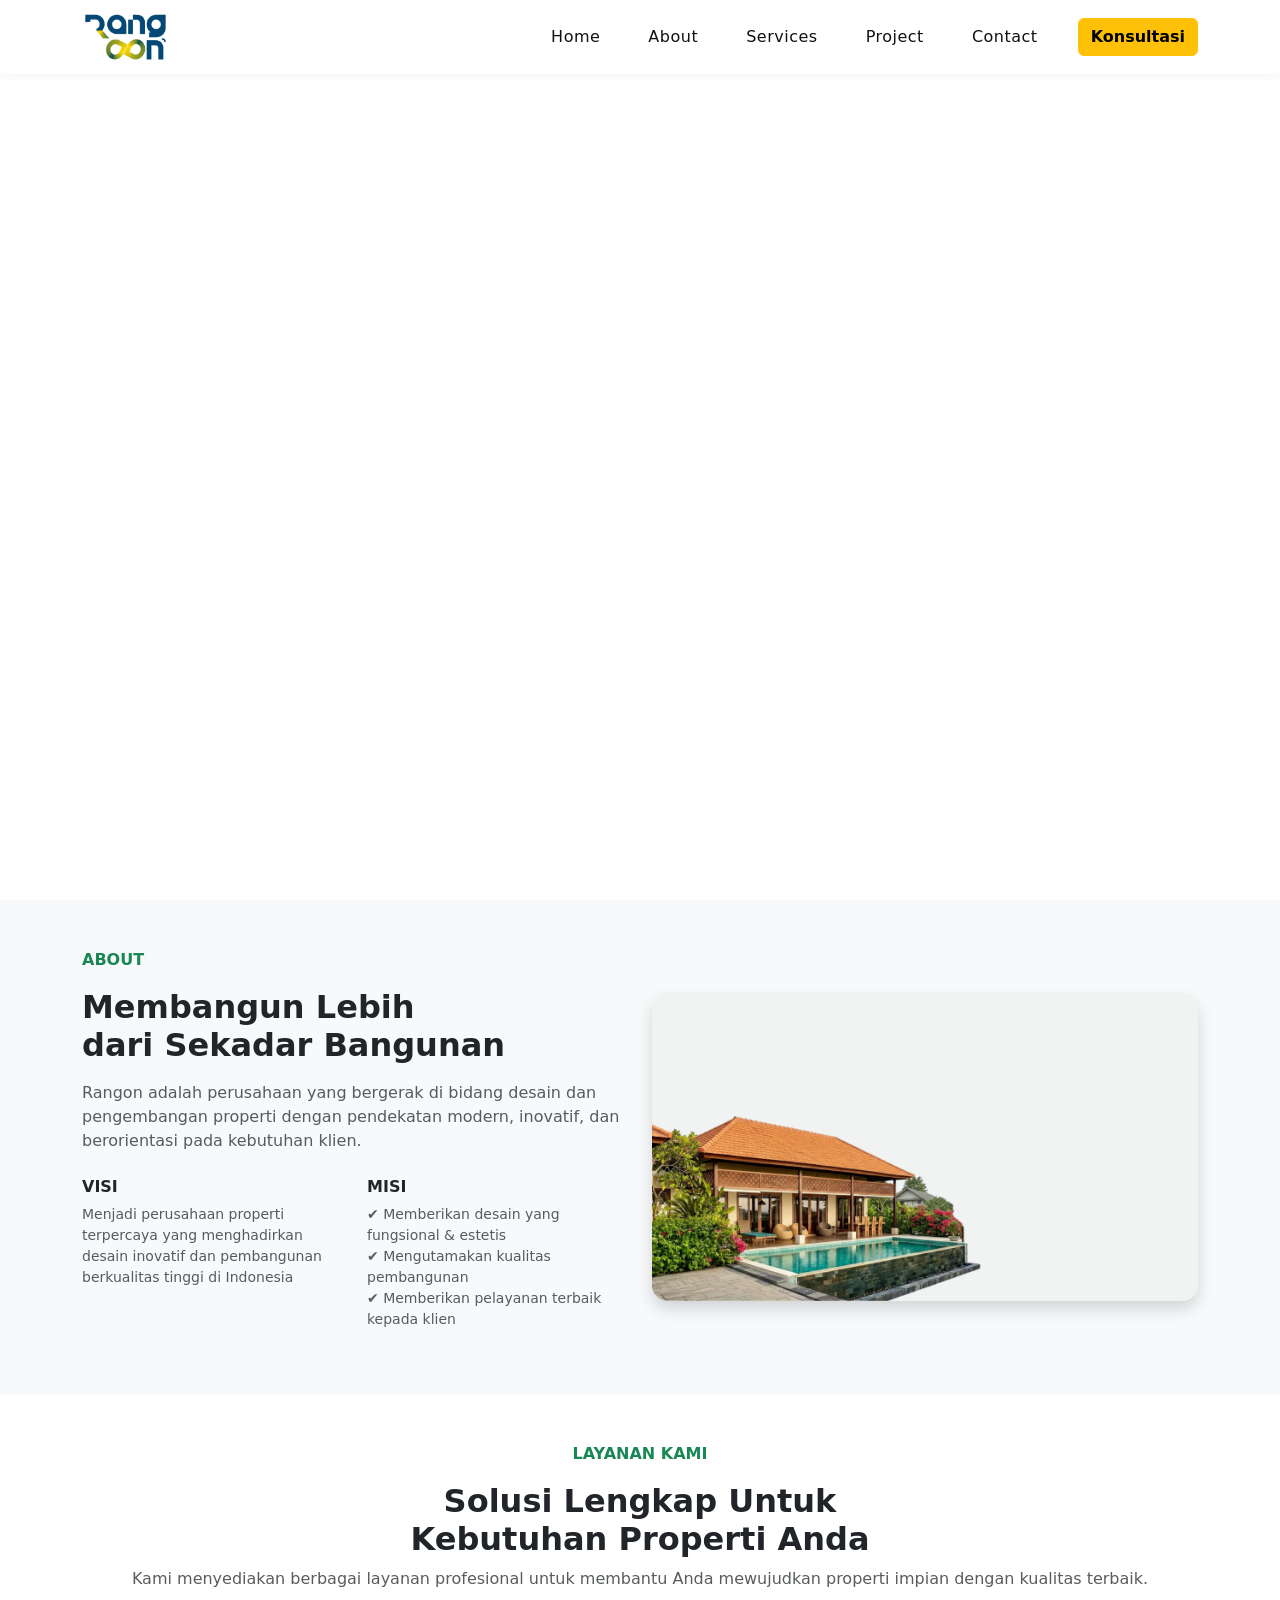
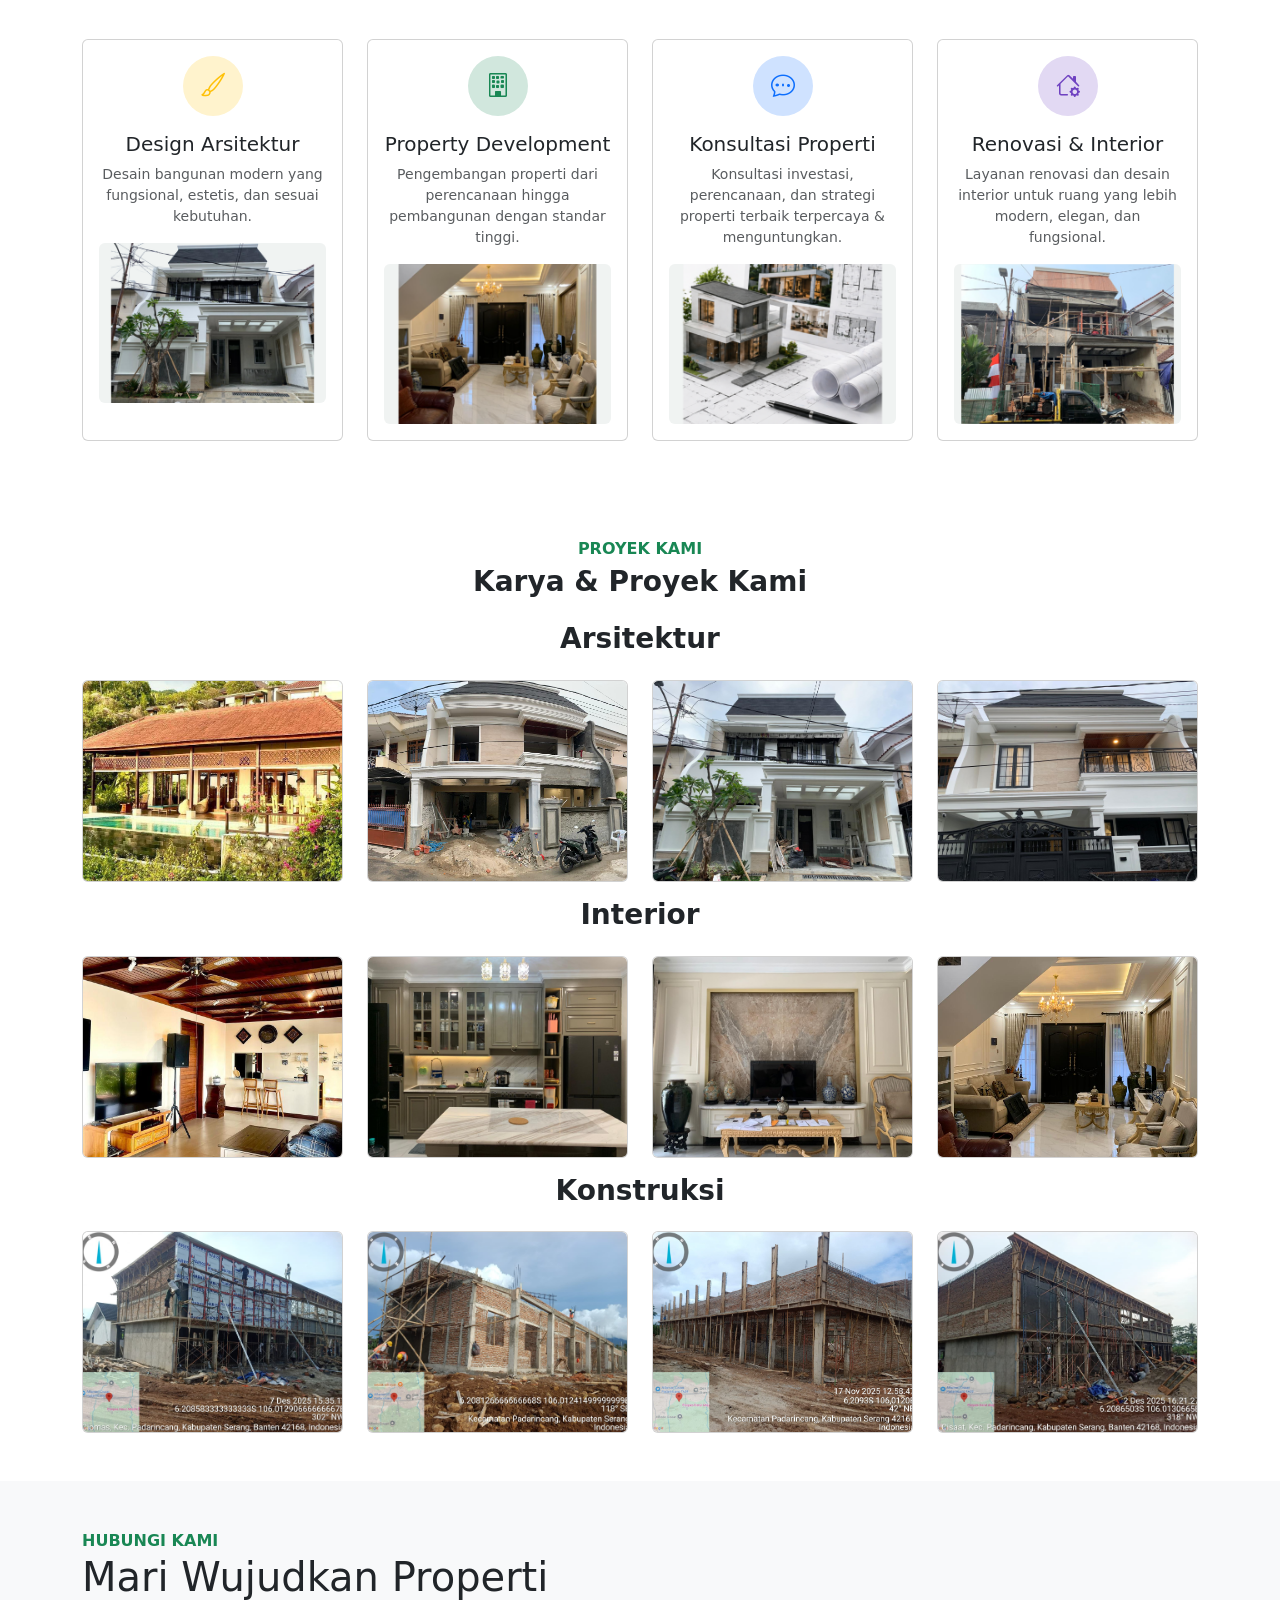
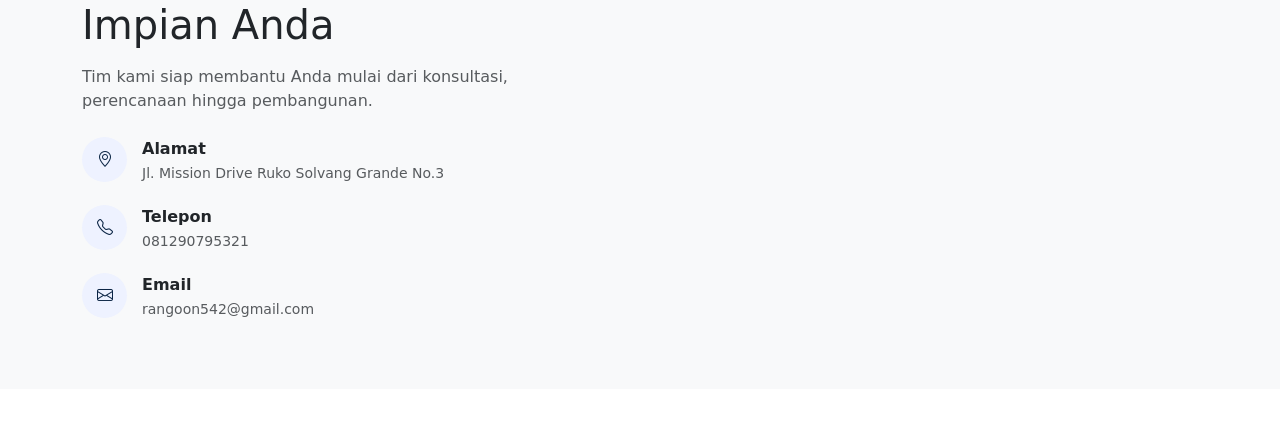
==== commit b7524262: "Perubahan new" ====
--- a/index.html
+++ b/index.html
@@ -53,8 +53,13 @@
               <a class="nav-link mx-3" href="#contact">Contact</a>
             </li>
           </ul>
-
-          <a href="#" class="btn btn-warning ms-3 fw-semibold">Konsultasi</a>
+          <a
+            href="https://wa.me/6281234567890"
+            class="btn btn-warning ms-3 fw-semibold"
+            target="_blank"
+          >
+            Konsultasi
+          </a>
         </div>
       </div>
     </nav>
@@ -105,7 +110,11 @@
 
             <div class="row">
               <!-- VISI -->
-              <div class="col-6 col-md-6" data-aos="fade-up" data-aos-delay="300">
+              <div
+                class="col-6 col-md-6"
+                data-aos="fade-up"
+                data-aos-delay="300"
+              >
                 <h6 class="fw-bold">VISI</h6>
                 <p class="text-muted small">
                   Menjadi perusahaan properti terpercaya yang menghadirkan
@@ -115,7 +124,11 @@
               </div>
 
               <!-- MISI -->
-              <div class="col-6 col-md-6" data-aos="fade-up" data-aos-delay="400">
+              <div
+                class="col-6 col-md-6"
+                data-aos="fade-up"
+                data-aos-delay="400"
+              >
                 <h6 class="fw-bold">MISI</h6>
                 <ul class="list-unstyled small text-muted">
                   <li>✔ Memberikan desain yang fungsional & estetis</li>
@@ -187,7 +200,11 @@
       <!-- Cards -->
       <div class="row g-4">
         <!-- Card 1 -->
-        <div class="col-6 col-md-6 col-lg-3" data-aos="fade-up" data-aos-delay="100">
+        <div
+          class="col-6 col-md-6 col-lg-3"
+          data-aos="fade-up"
+          data-aos-delay="100"
+        >
           <div class="card card-service p-3 h-100 text-center">
             <div class="icon-box icon-yellow mx-auto mb-3">
               <i class="bi bi-brush"></i>
@@ -202,7 +219,11 @@
         </div>
 
         <!-- Card 2 -->
-        <div class="col-6 col-md-6 col-lg-3" data-aos="fade-up" data-aos-delay="200">
+        <div
+          class="col-6 col-md-6 col-lg-3"
+          data-aos="fade-up"
+          data-aos-delay="200"
+        >
           <div class="card card-service p-3 h-100 text-center">
             <div class="icon-box icon-green mx-auto mb-3">
               <i class="bi bi-building"></i>
@@ -217,7 +238,11 @@
         </div>
 
         <!-- Card 3 -->
-        <div class="col-6 col-md-6 col-lg-3" data-aos="fade-up" data-aos-delay="300">
+        <div
+          class="col-6 col-md-6 col-lg-3"
+          data-aos="fade-up"
+          data-aos-delay="300"
+        >
           <div class="card card-service p-3 h-100 text-center">
             <div class="icon-box icon-blue mx-auto mb-3">
               <i class="bi bi-chat-dots"></i>
@@ -232,7 +257,11 @@
         </div>
 
         <!-- Card 4 -->
-        <div class="col-6 col-md-6 col-lg-3" data-aos="fade-up" data-aos-delay="400">
+        <div
+          class="col-6 col-md-6 col-lg-3"
+          data-aos="fade-up"
+          data-aos-delay="400"
+        >
           <div class="card card-service p-3 h-100 text-center">
             <div class="icon-box icon-purple mx-auto mb-3">
               <i class="bi bi-house-gear"></i>
@@ -262,7 +291,9 @@
       </div>
 
       <!-- ARSITEKTUR -->
-      <h3 class="text-center fw-semibold mb-4" data-aos="fade-up" >Arsitektur</h3>
+      <h3 class="text-center fw-semibold mb-4" data-aos="fade-up">
+        Arsitektur
+      </h3>
       <div class="row g-4">
         <!-- CARD 1 -->
         <div
@@ -310,7 +341,9 @@
       </div>
 
       <!-- INTERIOR -->
-      <h3 class="text-center fw-semibold mb-4 mt-3" data-aos="fade-up" >Interior</h3>
+      <h3 class="text-center fw-semibold mb-4 mt-3" data-aos="fade-up">
+        Interior
+      </h3>
       <div class="row g-4">
         <!-- CARD 1 -->
         <div
@@ -357,7 +390,9 @@
         </div>
       </div>
 
-      <h3 class="text-center fw-semibold mb-4 mt-3" data-aos="fade-up" >Konstruksi</h3>
+      <h3 class="text-center fw-semibold mb-4 mt-3" data-aos="fade-up">
+        Konstruksi
+      </h3>
       <div class="row g-4">
         <!-- CARD 1 -->
         <div
@@ -403,16 +438,15 @@
           </div>
         </div>
       </div>
-
-
     </section>
+
     <!-- CONTACT -->
-    <section class="contact-section py-5" id="contact">
+    <section class="contact-section py-5 mb-5" id="contact">
       <div class="container">
         <div class="row g-5 align-items-center">
           <!-- KIRI (INFO) -->
           <div class="col-lg-6" data-aos="fade-right" data-aos-duration="1000">
-            <span class="text-green">Hubungi Kami</span>
+            <span class="text-success fw-semibold" data-aos="fade-up">HUBUNGI KAMI</span>
 
             <h1 class="main-title mb-3">Mari Wujudkan Properti Impian Anda</h1>
 
@@ -431,7 +465,7 @@
               <div>
                 <strong>Alamat</strong><br />
                 <small class="text-muted">
-                  Jl. Raya Properti No. 123, Jakarta, Indonesia
+                  Jl. Mission Drive Ruko Solvang Grande No.3
                 </small>
               </div>
             </div>
@@ -444,7 +478,7 @@
               <div class="icon-circle"><i class="bi bi-telephone"></i></div>
               <div>
                 <strong>Telepon</strong><br />
-                <small class="text-muted">0812-3456-7890</small>
+                <small class="text-muted">081290795321</small>
               </div>
             </div>
 
@@ -456,18 +490,16 @@
               <div class="icon-circle"><i class="bi bi-envelope"></i></div>
               <div>
                 <strong>Email</strong><br />
-                <small class="text-muted">info@rangon.com</small>
+                <small class="text-muted">rangoon542@gmail.com</small>
               </div>
             </div>
-
-           
-
-          <!-- KANAN (MAP + CARD) -->
+          </div>
+
+          <!-- KANAN (MAP) -->
           <div class="col-lg-6" data-aos="fade-left" data-aos-duration="1000">
-            <!-- MAP -->
             <div class="map-container mb-3">
               <iframe
-                src="https://www.google.com/maps/embed?pb=!1m18!1m12!1m3!1d8300.252045462463!2d107.13170989824897!3d-6.8118176473824334!2m3!1f0!2f0!3f0!3m2!1i1024!2i768!4f13.1!3m3!1m2!1s0x2e6852f196fe74d7%3A0x24e034566f280cbd!2sTugu%20Lampu%20Gentur%20Kota%20Cianjur!5e0!3m2!1sid!2sid!4v1776948803260!5m2!1sid!2sid"
+                src="https://www.google.com/maps/embed?pb=!1m17!1m12!1m3!1d3966.1732827180917!2d106.61132777499056!3d-6.2408793937473925!2m3!1f0!2f0!3f0!3m2!1i1024!2i768!4f13.1!3m2!1m1!2zNsKwMTQnMjcuMiJTIDEwNsKwMzYnNTAuMSJF!5e0!3m2!1sid!2sid!4v1777264831274!5m2!1sid!2sid"
                 width="100%"
                 height="300"
                 style="border: 0"
@@ -475,23 +507,6 @@
                 loading="lazy"
                 referrerpolicy="no-referrer-when-downgrade"
               ></iframe>
-            </div>
-
-            <!-- CARD CTA -->
-            <div
-              class="wa-card text-center"
-              data-aos="zoom-in"
-              data-aos-delay="300"
-            >
-              <h6 class="fw-bold mb-2">Butuh Respon Cepat?</h6>
-
-              <p class="small text-muted mb-3">
-                Hubungi kami langsung via WhatsApp untuk konsultasi gratis
-              </p>
-
-              <a href="#" class="btn btn-success px-4 rounded-pill">
-                <i class="bi bi-whatsapp me-2"></i> Chat Sekarang
-              </a>
             </div>
           </div>
         </div>
--- a/style.css
+++ b/style.css
@@ -285,6 +285,7 @@
   background-color: #f8f9fa;
 }
 /* CONTACT */
+
 .contact-section {
   background: #f8f9fa;
 }
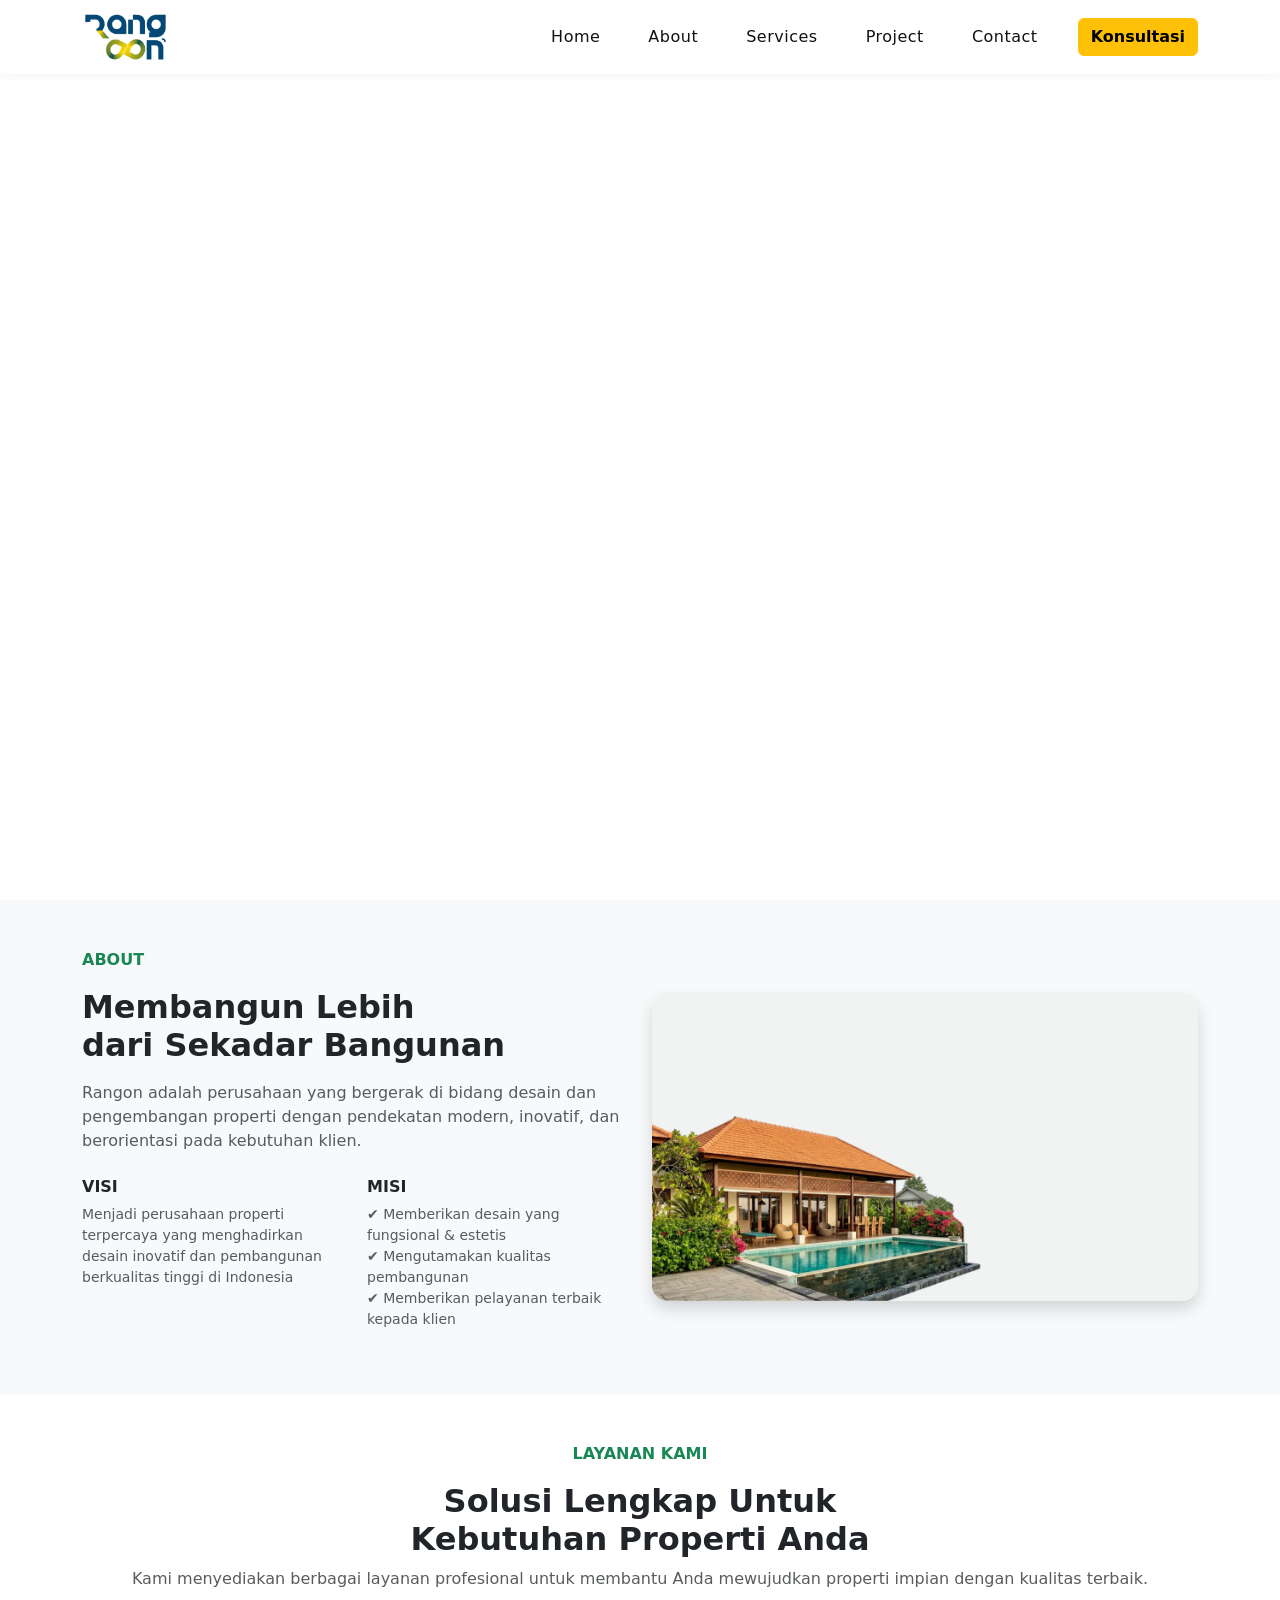
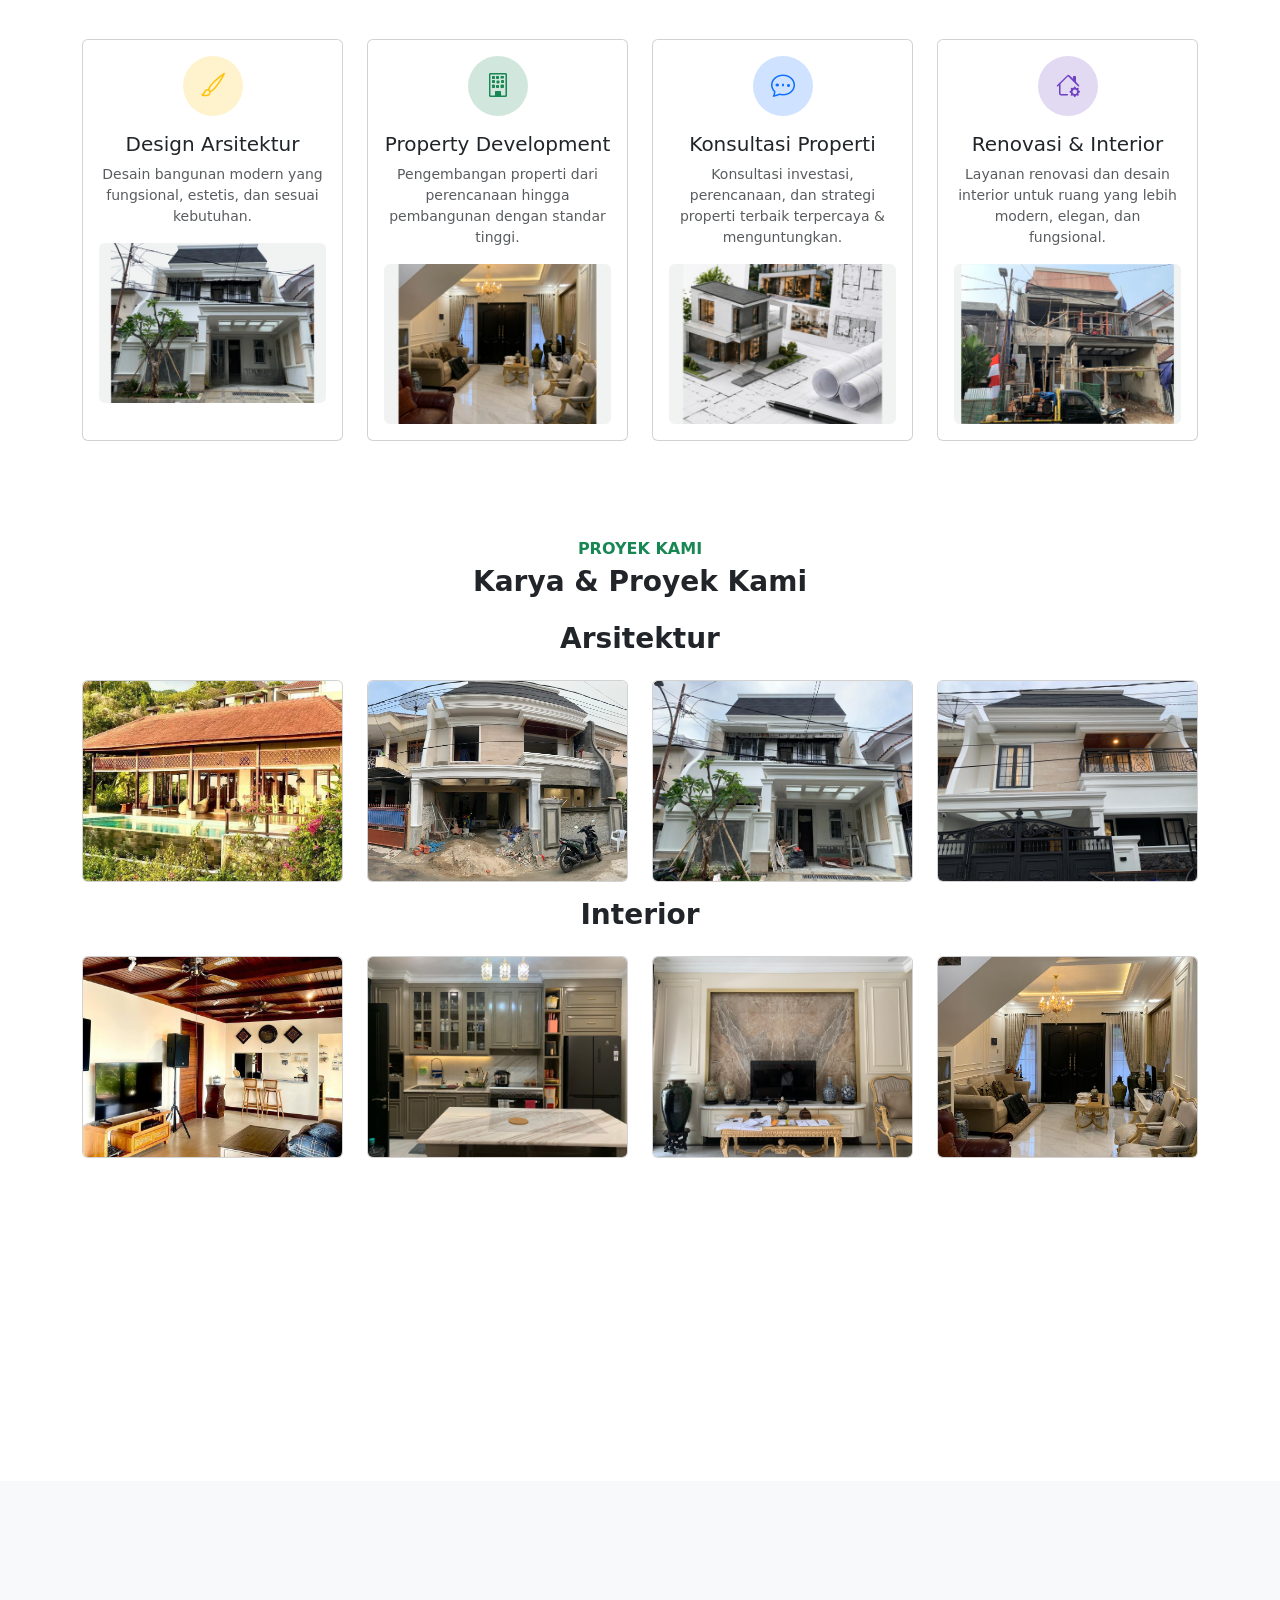
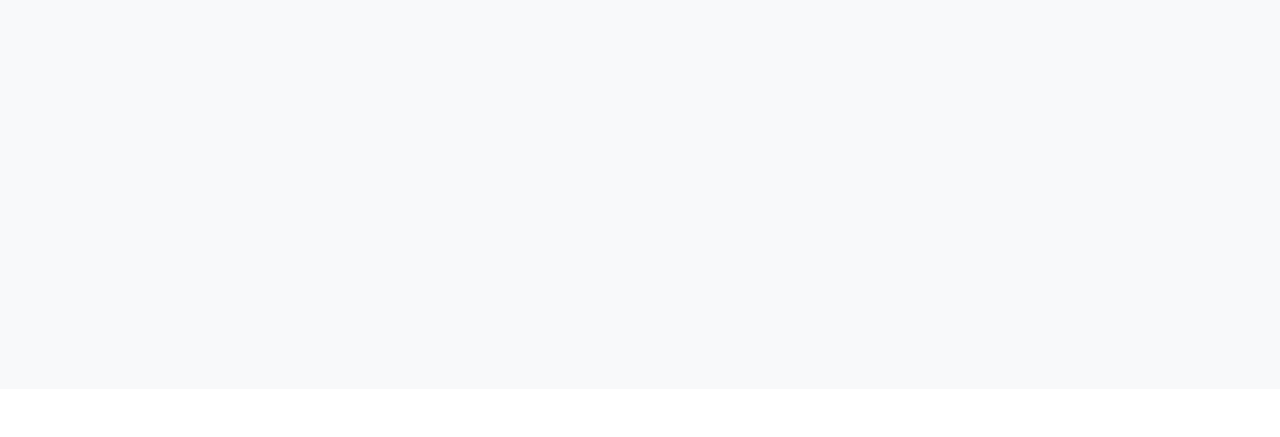
==== commit a4cd2249: "perubahan final" ====
--- a/index.html
+++ b/index.html
@@ -177,6 +177,7 @@
               </ul>
             </div>
           </div>
+          
         </div>
       </div>
     </section>
--- a/style.css
+++ b/style.css
@@ -202,6 +202,50 @@
   }
 }
 
+.about-card {
+  background: #0d2b4d; /* biru gelap seperti gambar */
+  border-radius: 20px;
+  box-shadow: 0 15px 40px rgba(0,0,0,0.15);
+}
+
+/* Biar icon kuning */
+.about-card i {
+  color: #ffc107;
+}
+
+/* Mobile spacing */
+@media (max-width: 768px) {
+  .about-card {
+    position: absolute;
+    right: 10px;
+    bottom: 10px;
+
+    width: 70%;
+    max-width: 220px;
+
+    padding: 12px;
+    height: auto; /* penting */
+  }
+
+  .about-card h6 {
+    font-size: 12px;
+    margin-bottom: 8px;
+  }
+
+  .about-card ul {
+    font-size: 11px;
+    line-height: 1.3;
+  }
+
+  .about-card li {
+    margin-bottom: 4px;
+  }
+
+  .about-card i {
+    font-size: 12px;
+  }
+}
+
 /* =====SERVICES===== */
 .section-title {
   font-weight: 700;
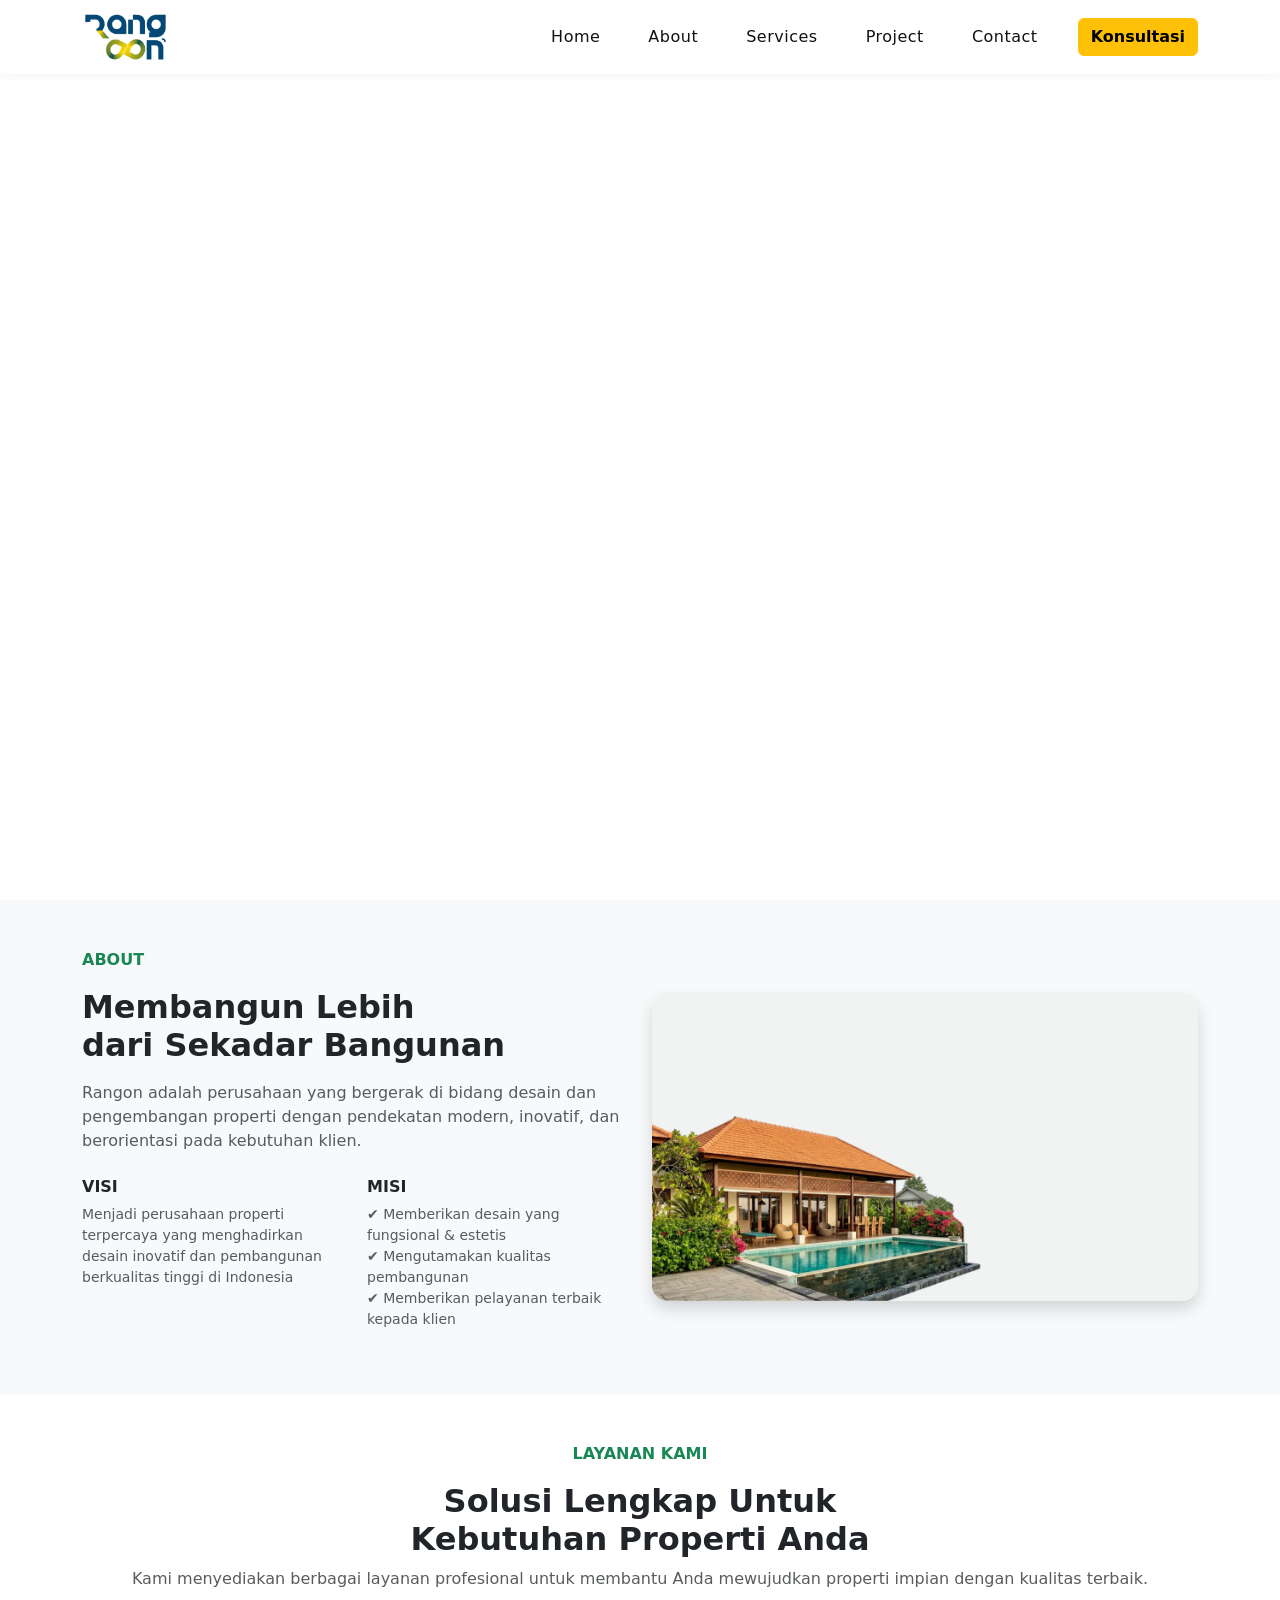
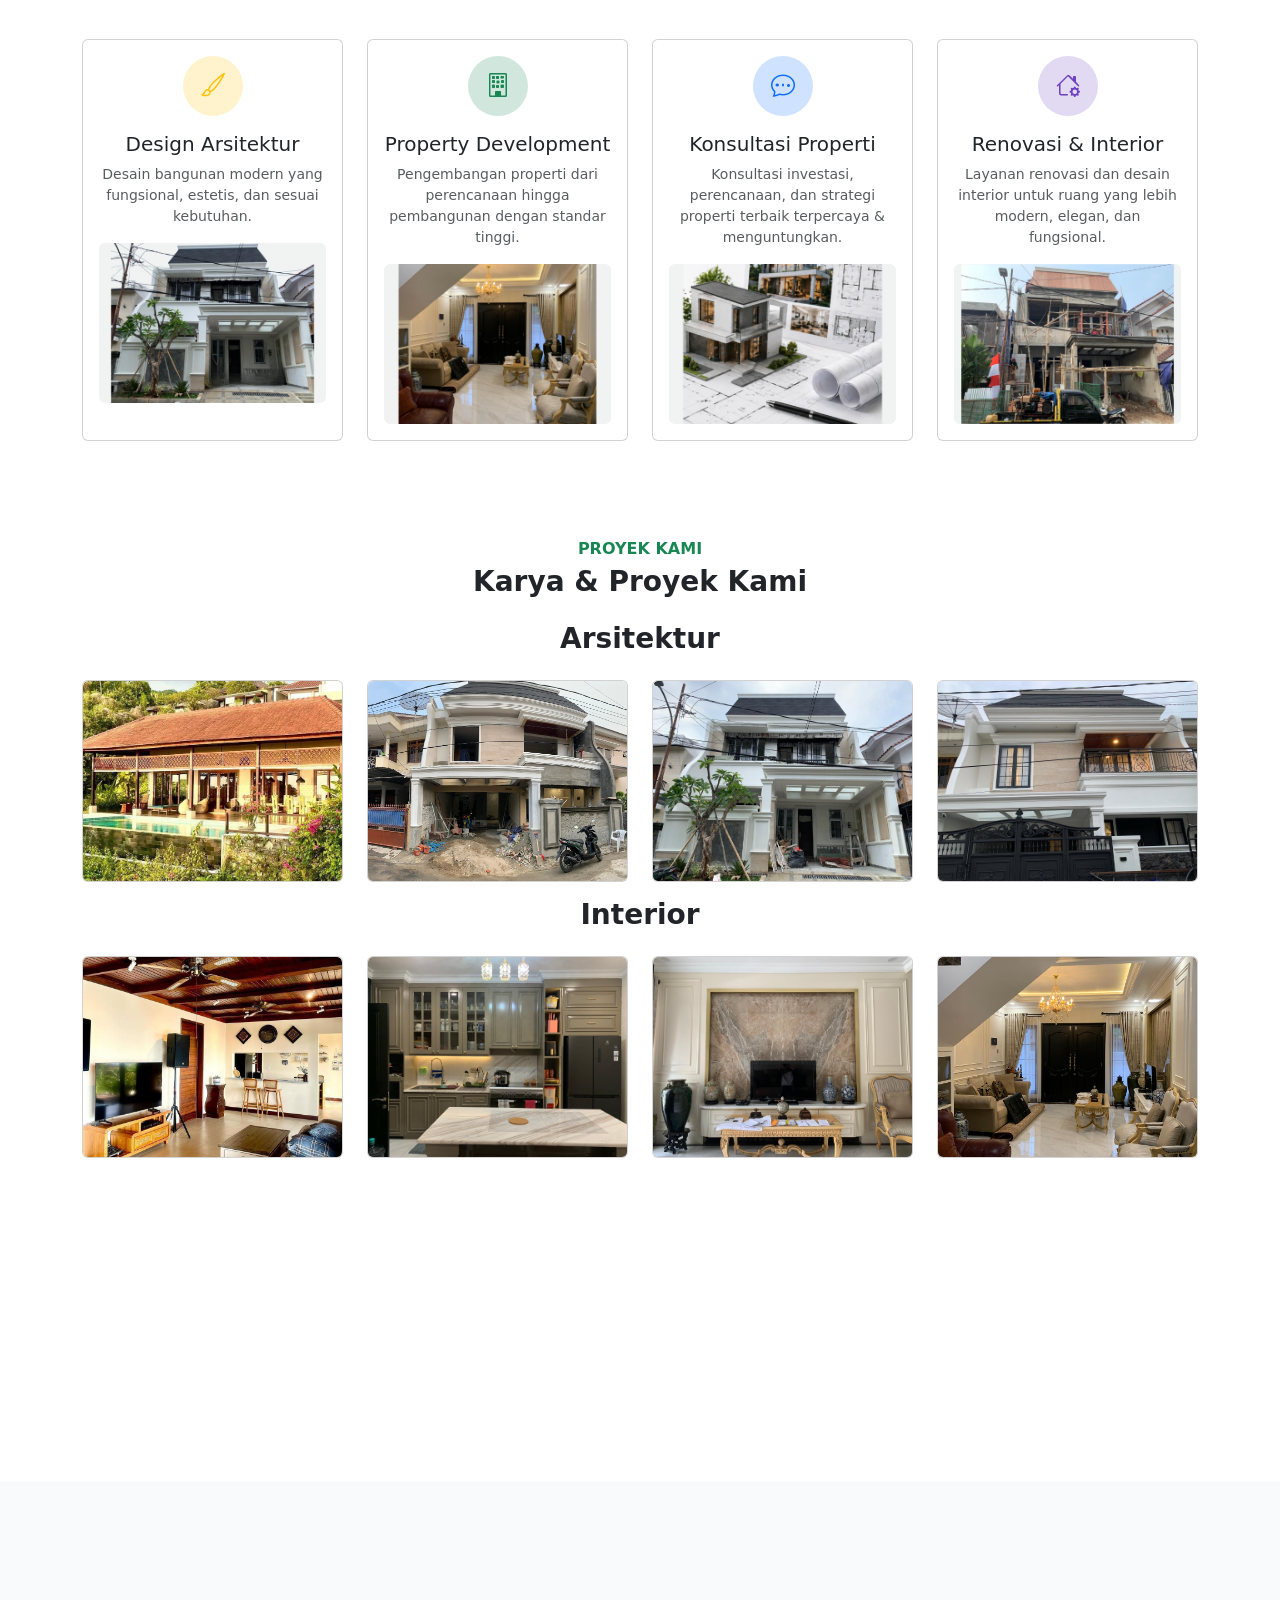
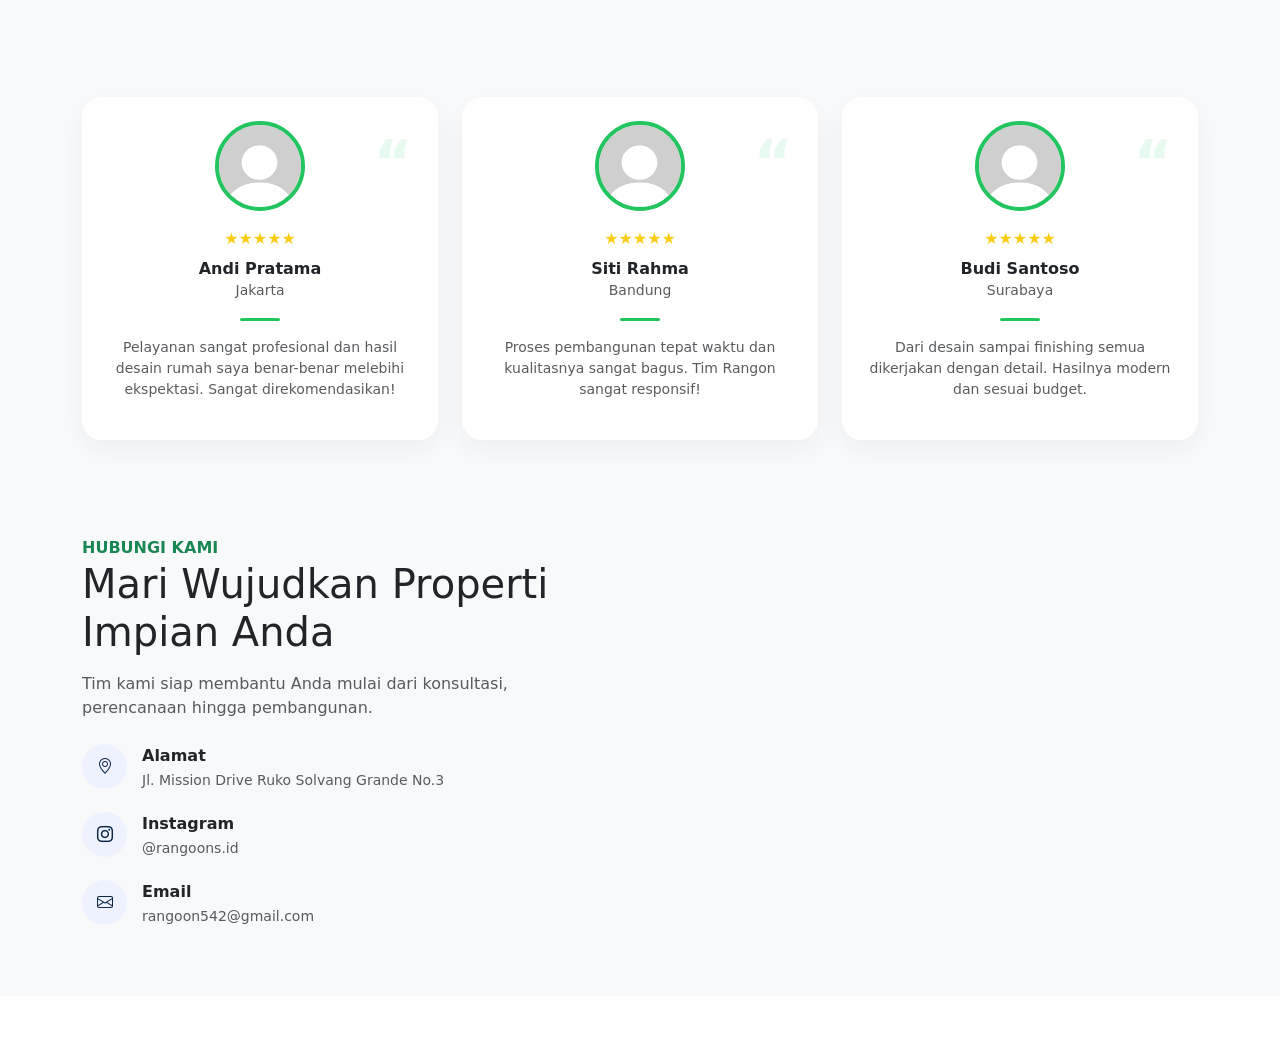
==== commit 8aaf2492: "perubahan baru" ====
--- a/index.html
+++ b/index.html
@@ -177,7 +177,6 @@
               </ul>
             </div>
           </div>
-          
         </div>
       </div>
     </section>
@@ -441,13 +440,129 @@
       </div>
     </section>
 
+    <!-- TESTIMONI -->
+  <section class="testimonial-section py-5" id="testimonial">
+  <div class="container">
+
+    <!-- HEADER -->
+    <div class="text-center mb-5">
+      <p class="text-success fw-semibold"
+         data-aos="fade-up">
+        TESTIMONI
+      </p>
+
+      <h2 class="fw-bold display-6"
+          data-aos="fade-up"
+          data-aos-delay="100">
+        Apa Kata Klien Kami
+      </h2>
+
+      <p class="text-muted"
+         data-aos="fade-up"
+         data-aos-delay="200">
+        Kepuasan klien adalah prioritas utama kami dalam setiap proyek
+      </p>
+    </div>
+
+    <!-- CARDS -->
+    <div class="row g-4 justify-content-center">
+
+      <!-- CARD 1 -->
+      <div class="col-md-6 col-lg-4"
+           data-aos="fade-up"
+           data-aos-delay="100">
+        <div class="testimonial-card text-center p-4">
+
+          <div class="quote-icon">“</div>
+
+          <img src="img/testimoni/testimoni.png"
+               class="testi-img mb-3"
+               data-aos="zoom-in"
+               data-aos-delay="200" />
+
+          <div class="rating mb-2">★★★★★</div>
+
+          <h6 class="fw-bold mb-0">Andi Pratama</h6>
+          <small class="text-muted">Jakarta</small>
+
+          <div class="line my-3"></div>
+
+          <p class="text-muted small">
+            Pelayanan sangat profesional dan hasil desain rumah saya
+            benar-benar melebihi ekspektasi. Sangat direkomendasikan!
+          </p>
+
+        </div>
+      </div>
+
+      <!-- CARD 2 -->
+      <div class="col-md-6 col-lg-4"
+           data-aos="fade-up"
+           data-aos-delay="200">
+        <div class="testimonial-card text-center p-4">
+
+          <div class="quote-icon">“</div>
+
+          <img src="img/testimoni/testimoni.png"
+               class="testi-img mb-3"
+               data-aos="zoom-in"
+               data-aos-delay="300" />
+
+          <div class="rating mb-2">★★★★★</div>
+
+          <h6 class="fw-bold mb-0">Siti Rahma</h6>
+          <small class="text-muted">Bandung</small>
+
+          <div class="line my-3"></div>
+
+          <p class="text-muted small">
+            Proses pembangunan tepat waktu dan kualitasnya sangat bagus. Tim
+            Rangon sangat responsif!
+          </p>
+
+        </div>
+      </div>
+
+      <!-- CARD 3 -->
+      <div class="col-md-6 col-lg-4"
+           data-aos="fade-up"
+           data-aos-delay="300">
+        <div class="testimonial-card text-center p-4">
+
+          <div class="quote-icon">“</div>
+
+          <img src="img/testimoni/testimoni.png"
+               class="testi-img mb-3"
+               data-aos="zoom-in"
+               data-aos-delay="400" />
+
+          <div class="rating mb-2">★★★★★</div>
+
+          <h6 class="fw-bold mb-0">Budi Santoso</h6>
+          <small class="text-muted">Surabaya</small>
+
+          <div class="line my-3"></div>
+
+          <p class="text-muted small">
+            Dari desain sampai finishing semua dikerjakan dengan detail.
+            Hasilnya modern dan sesuai budget.
+          </p>
+
+        </div>
+      </div>
+
+    </div>
+  </div>
+</section>
     <!-- CONTACT -->
     <section class="contact-section py-5 mb-5" id="contact">
       <div class="container">
         <div class="row g-5 align-items-center">
           <!-- KIRI (INFO) -->
           <div class="col-lg-6" data-aos="fade-right" data-aos-duration="1000">
-            <span class="text-success fw-semibold" data-aos="fade-up">HUBUNGI KAMI</span>
+            <span class="text-success fw-semibold" data-aos="fade-up"
+              >HUBUNGI KAMI</span
+            >
 
             <h1 class="main-title mb-3">Mari Wujudkan Properti Impian Anda</h1>
 
@@ -476,10 +591,12 @@
               data-aos="fade-up"
               data-aos-delay="200"
             >
-              <div class="icon-circle"><i class="bi bi-telephone"></i></div>
+              <div class="icon-circle">
+                <i class="bi bi-instagram"></i>
+              </div>
               <div>
-                <strong>Telepon</strong><br />
-                <small class="text-muted">081290795321</small>
+                <strong>Instagram</strong><br />
+                <small class="text-muted">@rangoons.id</small>
               </div>
             </div>
 
--- a/style.css
+++ b/style.css
@@ -109,6 +109,7 @@
   background-position: center;
   animation: fade 20s infinite;
   opacity: 0;
+   max-width: 100%; /* 🔥 TAMBAHAN */
 }
 
 /* gambar */
@@ -164,8 +165,10 @@
 /* GAMBAR */
 .about-section img {
   border-radius: 20px;
-}
-
+  max-width: 100%; /* 🔥 TAMBAHAN */
+  height: auto;   /* 🔥 TAMBAHAN */
+  display: block; /* 🔥 TAMBAHAN */
+}
 /* CARD OVERLAY */
 .about-card {
   position: absolute;
@@ -215,35 +218,47 @@
 
 /* Mobile spacing */
 @media (max-width: 768px) {
-  .about-card {
-    position: absolute;
-    right: 10px;
-    bottom: 10px;
-
-    width: 70%;
-    max-width: 220px;
-
-    padding: 12px;
-    height: auto; /* penting */
-  }
-
-  .about-card h6 {
-    font-size: 12px;
-    margin-bottom: 8px;
-  }
-
-  .about-card ul {
-    font-size: 11px;
-    line-height: 1.3;
-  }
-
-  .about-card li {
-    margin-bottom: 4px;
-  }
-
-  .about-card i {
-    font-size: 12px;
-  }
+.about-card {
+  position: absolute;
+  right: 10px;
+  bottom: 10px;
+
+  width: 50%;
+  max-width: 120px;
+
+  padding: 4px;        /* 🔥 lebih kecil */
+  height: auto;        /* 🔥 WAJIB: jangan pakai height fix */
+  overflow: hidden;    /* 🔥 jaga biar tidak keluar */
+}
+
+.about-card h6 {
+  font-size: 7px;      /* 🔥 sedikit dinaikkan biar masih kebaca */
+  margin-bottom: 4px;  /* 🔥 diperkecil */
+  line-height: 1.0;    /* 🔥 rapat */
+}
+
+.about-card ul {
+  font-size: 7px;      /* 🔥 diperkecil */
+  line-height: 1.0;    /* 🔥 rapat */
+  padding-left: 0;     /* 🔥 biar nggak makan space */
+}
+
+.about-card li {
+  margin-bottom: 2px;  /* 🔥 lebih rapat */
+  display: flex;       /* 🔥 biar icon + text sejajar */
+  align-items: flex-start;
+  gap: 1px;            /* 🔥 jarak kecil */
+}
+
+.about-card i {
+  font-size: 7px;      /* 🔥 kecilin icon */
+  flex-shrink: 0;      /* 🔥 icon tidak gepeng */
+}
+
+.about-card li span {
+  display: block;
+  word-break: break-word; /* 🔥 biar text turun */
+}
 }
 
 /* =====SERVICES===== */
@@ -322,11 +337,68 @@
   transition: all 0.3s ease;
 }
 
-
+/* =====TESTIMONI====== */
+/* SECTION */
+.testimonial-section {
+  background: #f9fafb;
+}
+
+/* CARD */
+.testimonial-card {
+  background: #ffffff;
+  border-radius: 20px;
+  position: relative;
+  transition: 0.3s;
+  box-shadow: 0 10px 30px rgba(0,0,0,0.05);
+  overflow: hidden;
+}
+
+.testimonial-card:hover {
+  transform: translateY(-10px);
+  box-shadow: 0 20px 50px rgba(0,0,0,0.1);
+}
+
+/* FOTO PROFILE */
+.testi-img {
+  width: 90px;
+  height: 90px;
+  border-radius: 50%;
+  object-fit: cover;
+  border: 4px solid #22c55e; /* hijau */
+}
+
+/* RATING */
+.rating {
+  color: #facc15;
+  font-size: 16px;
+}
+
+/* GARIS */
+.line {
+  width: 40px;
+  height: 3px;
+  background: #22c55e;
+  margin: auto;
+  border-radius: 10px;
+}
+
+/* QUOTE ICON */
+.quote-icon {
+  position: absolute;
+  top: 20px;
+  right: 25px;
+  font-size: 60px;
+  color: rgba(34, 197, 94, 0.1);
+  font-weight: bold;
+}
 /* =====KONTAK===== */
 body {
   font-family: "Segoe UI", Tahoma, Geneva, Verdana, sans-serif;
   background-color: #f8f9fa;
+}
+/* ✅ FIX OVERFLOW (TAMBAHAN) */
+html, body {
+  overflow-x: hidden; /* 🔥 TAMBAHAN */
 }
 /* CONTACT */
 
@@ -384,4 +456,4 @@
 .btn-outline-wa:hover {
   background: #25d366;
   color: white;
-}+}
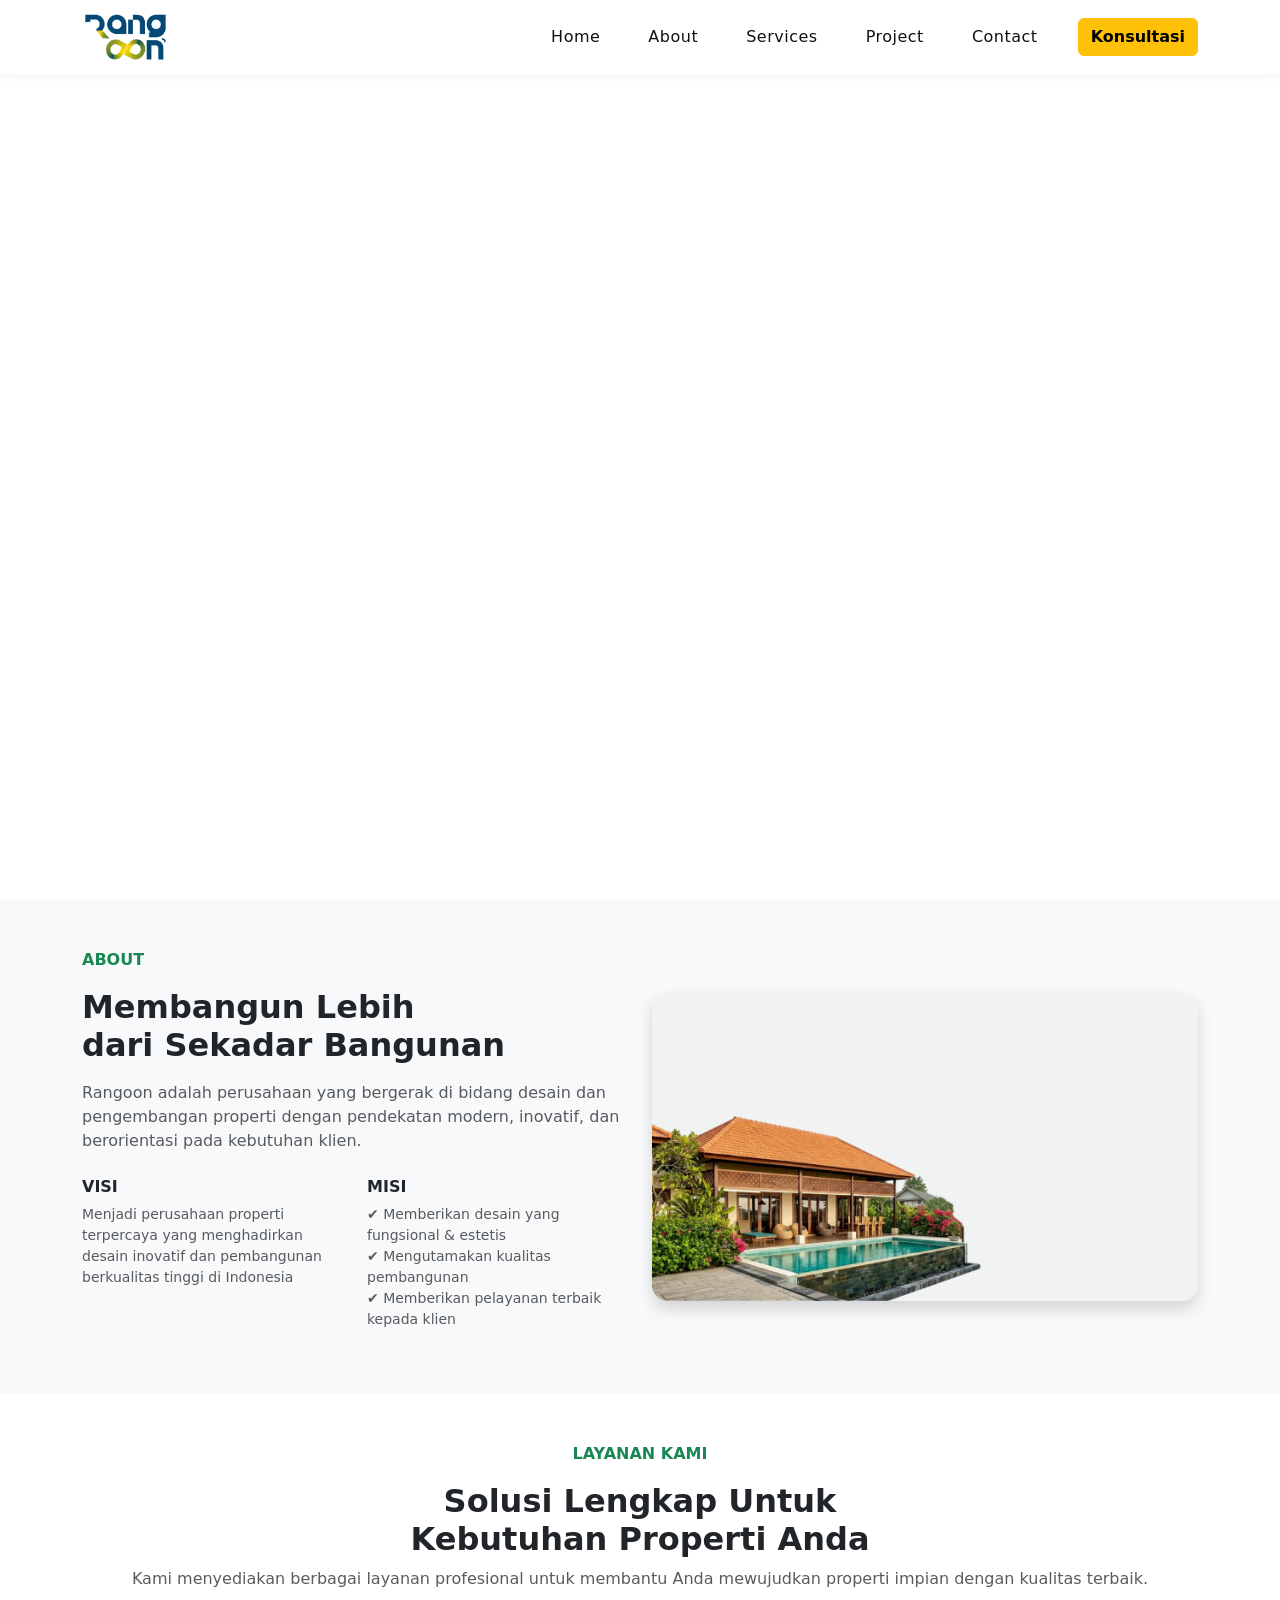
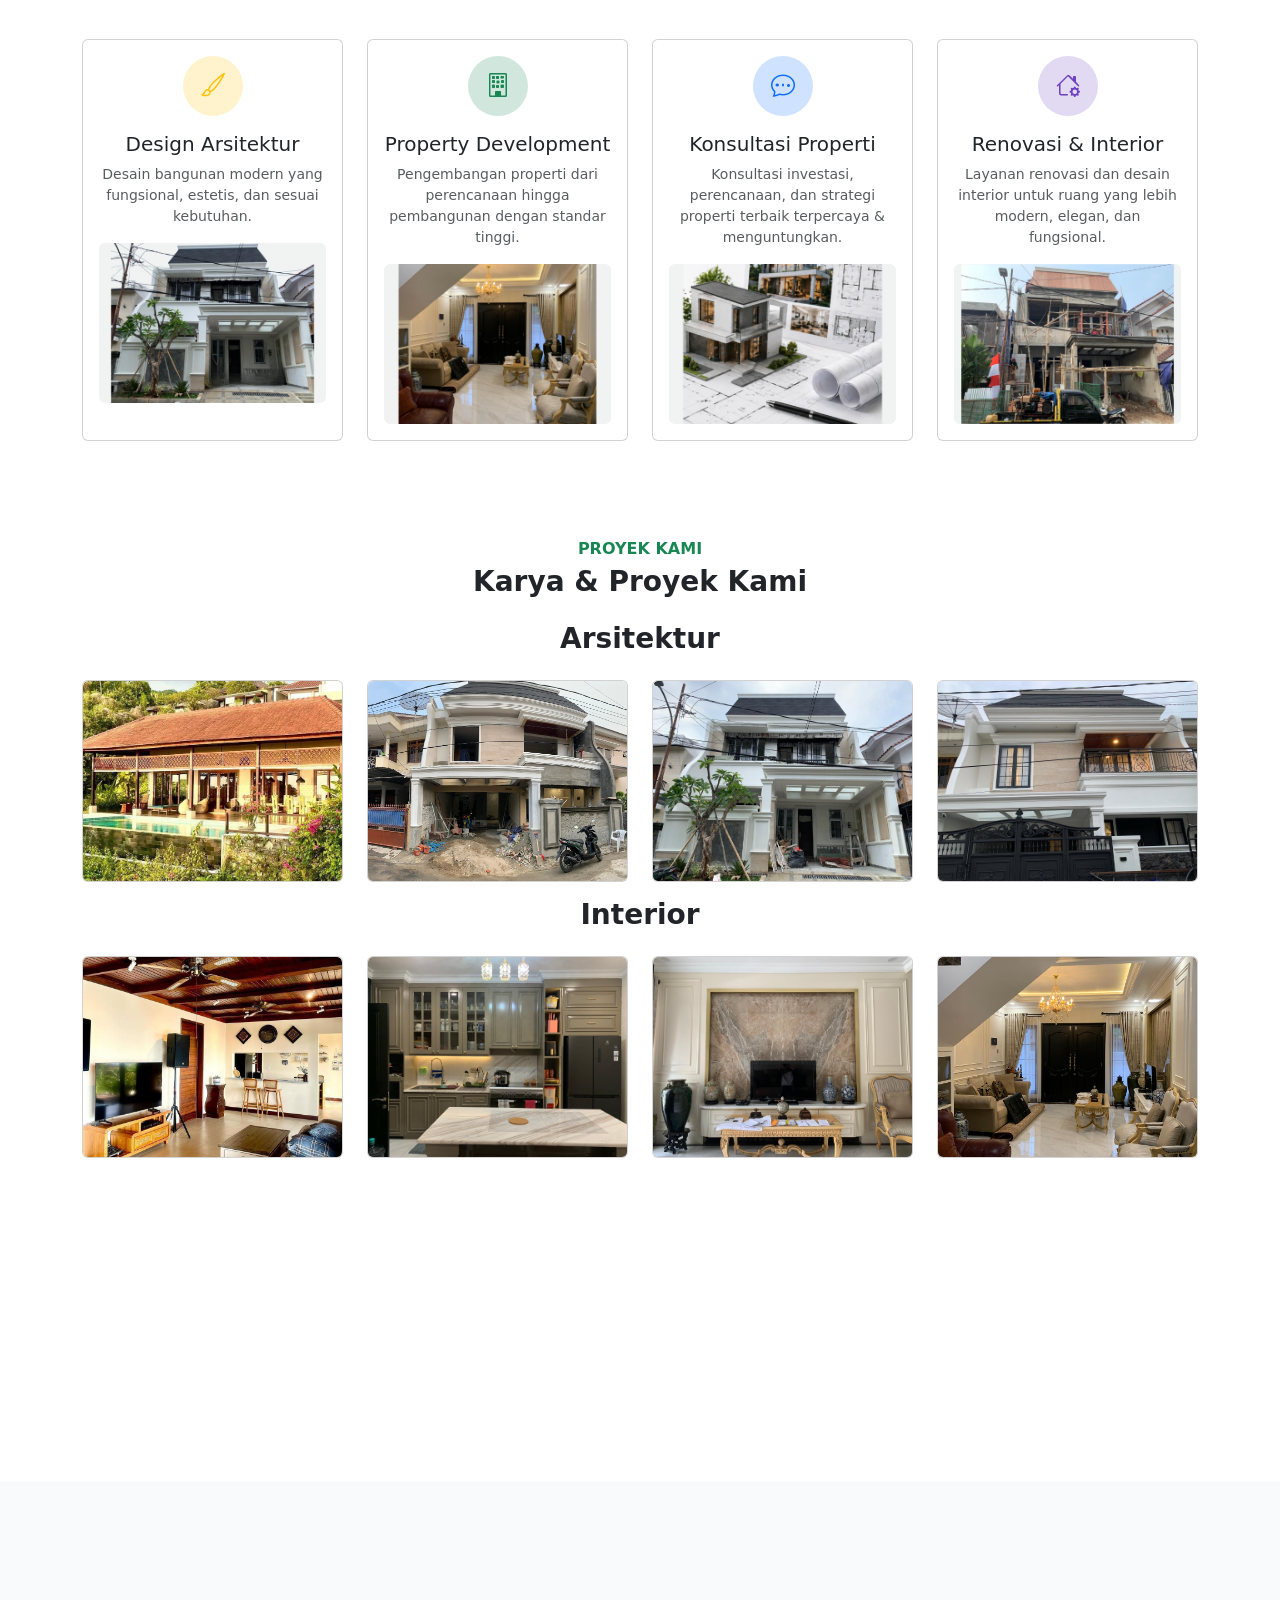
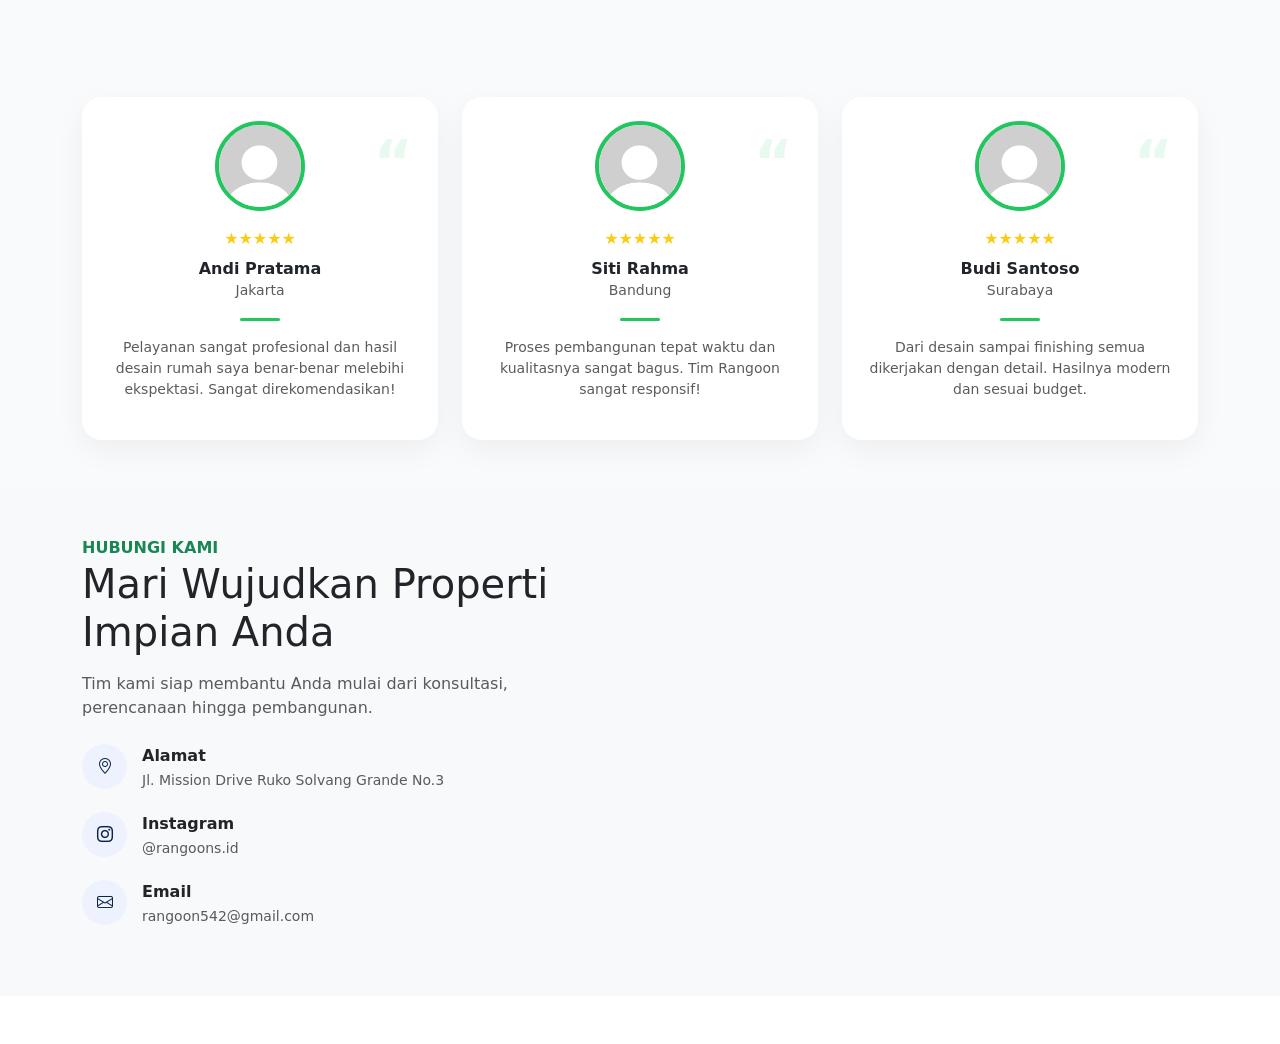
==== commit 10b9924e: "prbhn final" ====
--- a/index.html
+++ b/index.html
@@ -103,7 +103,7 @@
               data-aos-delay="200"
               data-aos-duration="800"
             >
-              Rangon adalah perusahaan yang bergerak di bidang desain dan
+              Rangoon adalah perusahaan yang bergerak di bidang desain dan
               pengembangan properti dengan pendekatan modern, inovatif, dan
               berorientasi pada kebutuhan klien.
             </p>
@@ -517,7 +517,7 @@
 
           <p class="text-muted small">
             Proses pembangunan tepat waktu dan kualitasnya sangat bagus. Tim
-            Rangon sangat responsif!
+            Rangoon sangat responsif!
           </p>
 
         </div>
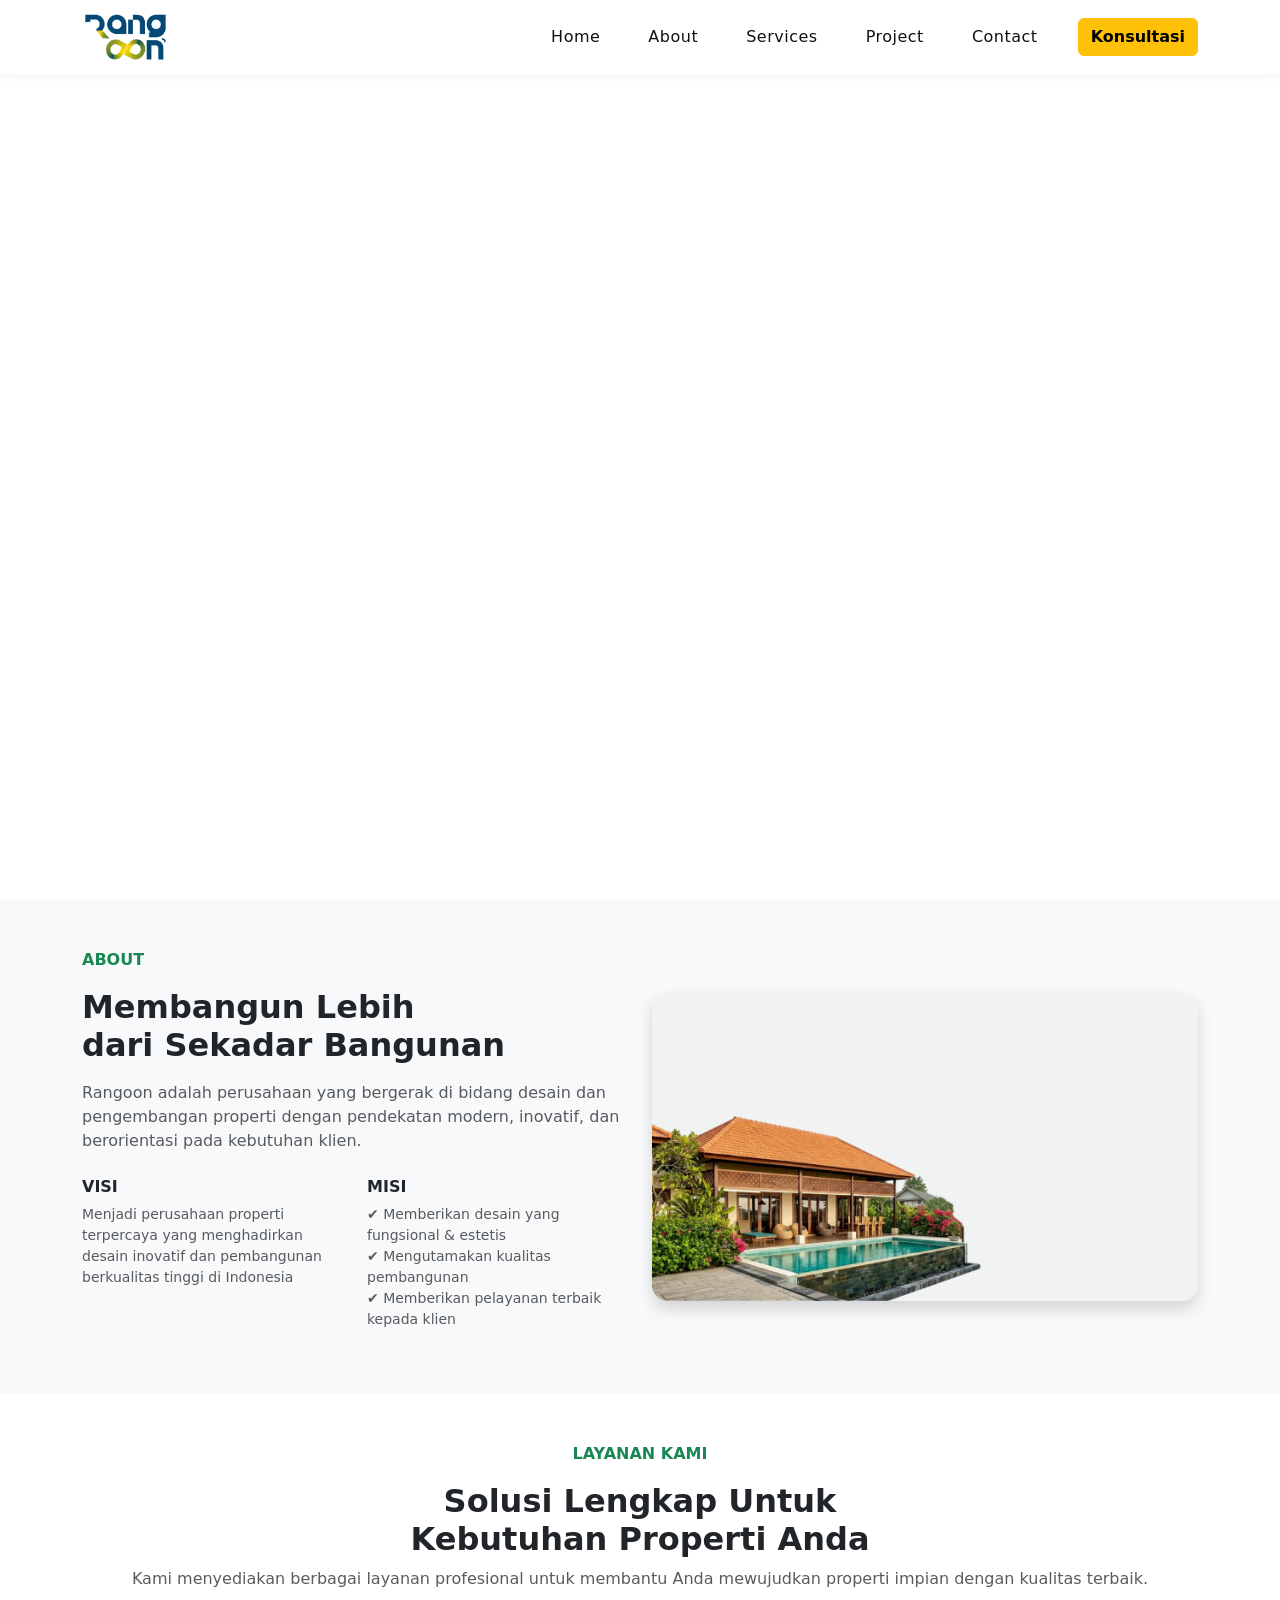
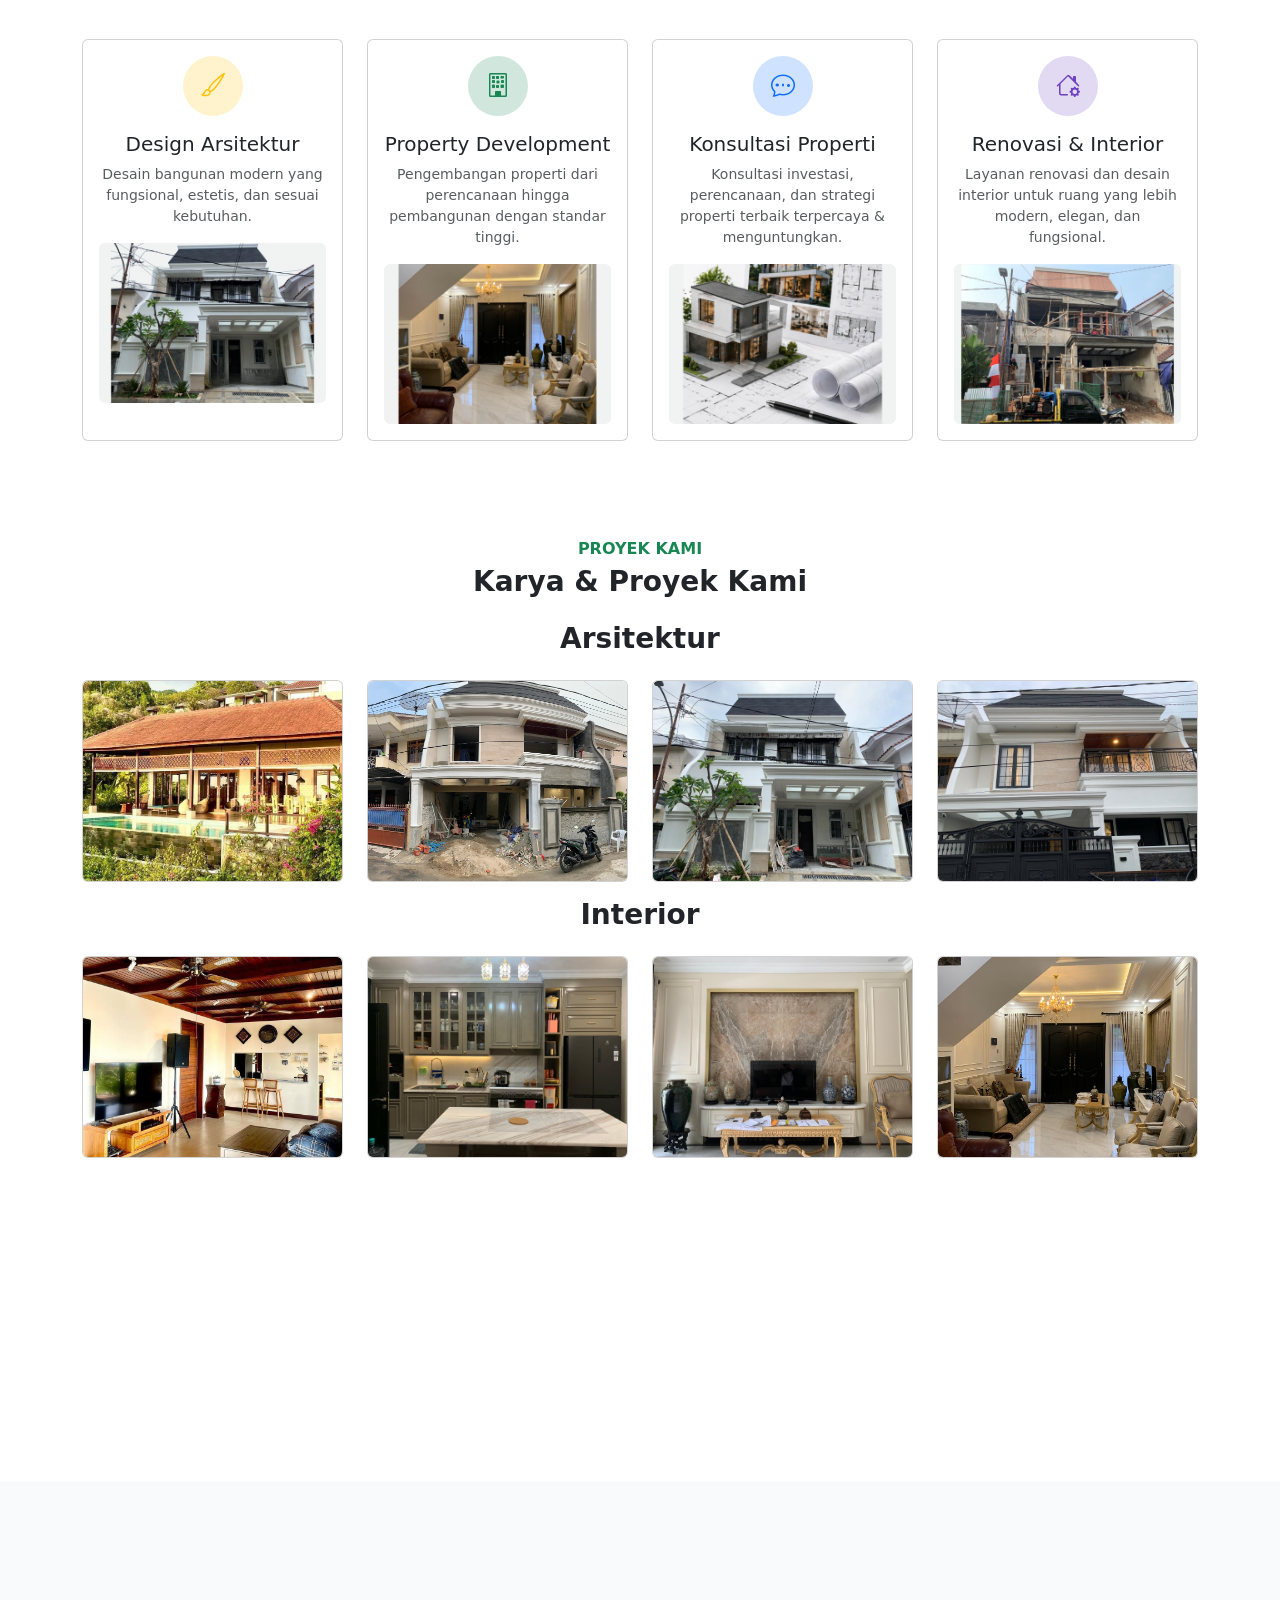
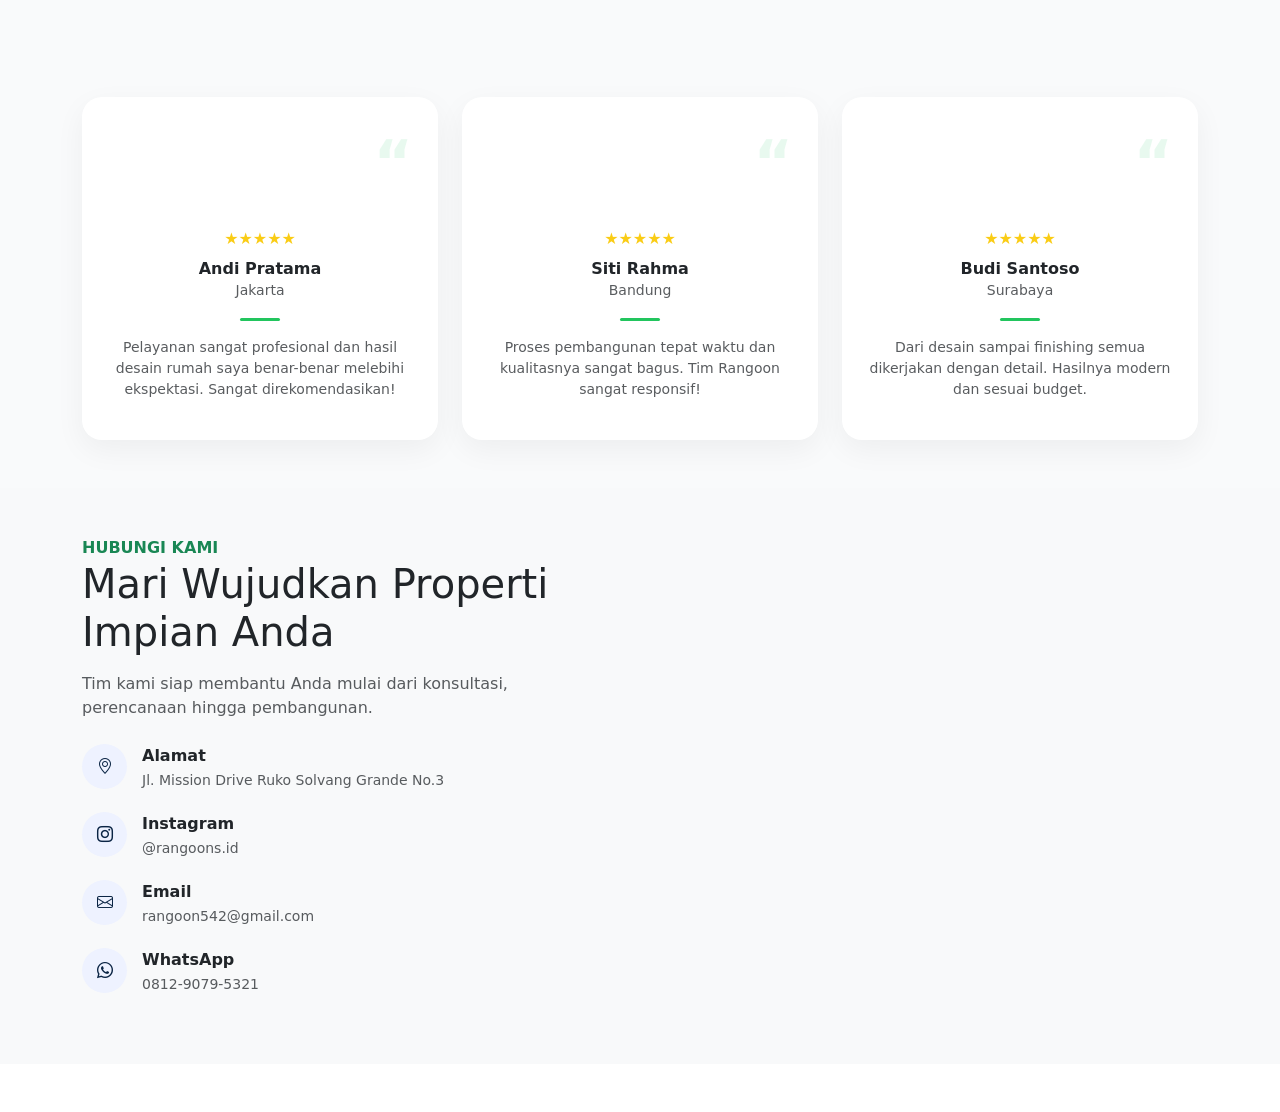
==== commit 5baa9cff: "perubahan baruuu" ====
--- a/index.html
+++ b/index.html
@@ -54,7 +54,7 @@
             </li>
           </ul>
           <a
-            href="https://wa.me/6281234567890"
+            href="https://wa.me/6281290795321?text=Halo%2C%20saya%20tertarik%20dengan%20layanan%20properti%20dan%20desain%20yang%20Anda%20tawarkan.%20Saya%20ingin%20melakukan%20konsultasi%20lebih%20lanjut."
             class="btn btn-warning ms-3 fw-semibold"
             target="_blank"
           >
@@ -441,119 +441,116 @@
     </section>
 
     <!-- TESTIMONI -->
-  <section class="testimonial-section py-5" id="testimonial">
-  <div class="container">
-
-    <!-- HEADER -->
-    <div class="text-center mb-5">
-      <p class="text-success fw-semibold"
-         data-aos="fade-up">
-        TESTIMONI
-      </p>
-
-      <h2 class="fw-bold display-6"
-          data-aos="fade-up"
-          data-aos-delay="100">
-        Apa Kata Klien Kami
-      </h2>
-
-      <p class="text-muted"
-         data-aos="fade-up"
-         data-aos-delay="200">
-        Kepuasan klien adalah prioritas utama kami dalam setiap proyek
-      </p>
-    </div>
-
-    <!-- CARDS -->
-    <div class="row g-4 justify-content-center">
-
-      <!-- CARD 1 -->
-      <div class="col-md-6 col-lg-4"
-           data-aos="fade-up"
-           data-aos-delay="100">
-        <div class="testimonial-card text-center p-4">
-
-          <div class="quote-icon">“</div>
-
-          <img src="img/testimoni/testimoni.png"
-               class="testi-img mb-3"
-               data-aos="zoom-in"
-               data-aos-delay="200" />
-
-          <div class="rating mb-2">★★★★★</div>
-
-          <h6 class="fw-bold mb-0">Andi Pratama</h6>
-          <small class="text-muted">Jakarta</small>
-
-          <div class="line my-3"></div>
-
-          <p class="text-muted small">
-            Pelayanan sangat profesional dan hasil desain rumah saya
-            benar-benar melebihi ekspektasi. Sangat direkomendasikan!
+    <section class="testimonial-section py-5" id="testimonial">
+      <div class="container">
+        <!-- HEADER -->
+        <div class="text-center mb-5">
+          <p class="text-success fw-semibold" data-aos="fade-up">TESTIMONI</p>
+
+          <h2 class="fw-bold display-6" data-aos="fade-up" data-aos-delay="100">
+            Apa Kata Klien Kami
+          </h2>
+
+          <p class="text-muted" data-aos="fade-up" data-aos-delay="200">
+            Kepuasan klien adalah prioritas utama kami dalam setiap proyek
           </p>
-
-        </div>
-      </div>
-
-      <!-- CARD 2 -->
-      <div class="col-md-6 col-lg-4"
-           data-aos="fade-up"
-           data-aos-delay="200">
-        <div class="testimonial-card text-center p-4">
-
-          <div class="quote-icon">“</div>
-
-          <img src="img/testimoni/testimoni.png"
-               class="testi-img mb-3"
-               data-aos="zoom-in"
-               data-aos-delay="300" />
-
-          <div class="rating mb-2">★★★★★</div>
-
-          <h6 class="fw-bold mb-0">Siti Rahma</h6>
-          <small class="text-muted">Bandung</small>
-
-          <div class="line my-3"></div>
-
-          <p class="text-muted small">
-            Proses pembangunan tepat waktu dan kualitasnya sangat bagus. Tim
-            Rangoon sangat responsif!
-          </p>
-
-        </div>
-      </div>
-
-      <!-- CARD 3 -->
-      <div class="col-md-6 col-lg-4"
-           data-aos="fade-up"
-           data-aos-delay="300">
-        <div class="testimonial-card text-center p-4">
-
-          <div class="quote-icon">“</div>
-
-          <img src="img/testimoni/testimoni.png"
-               class="testi-img mb-3"
-               data-aos="zoom-in"
-               data-aos-delay="400" />
-
-          <div class="rating mb-2">★★★★★</div>
-
-          <h6 class="fw-bold mb-0">Budi Santoso</h6>
-          <small class="text-muted">Surabaya</small>
-
-          <div class="line my-3"></div>
-
-          <p class="text-muted small">
-            Dari desain sampai finishing semua dikerjakan dengan detail.
-            Hasilnya modern dan sesuai budget.
-          </p>
-
-        </div>
-      </div>
-
-    </div>
-  </div>
-</section>
+        </div>
+
+        <!-- CARDS -->
+        <div class="row g-4 justify-content-center">
+          <!-- CARD 1 -->
+          <div
+            class="col-md-6 col-lg-4"
+            data-aos="fade-up"
+            data-aos-delay="100"
+          >
+            <div class="testimonial-card text-center p-4">
+              <div class="quote-icon">“</div>
+
+              <img
+                src="img/testimoni/testimoni.png"
+                class="testi-img mb-3"
+                data-aos="zoom-in"
+                data-aos-delay="200"
+              />
+
+              <div class="rating mb-2">★★★★★</div>
+
+              <h6 class="fw-bold mb-0">Andi Pratama</h6>
+              <small class="text-muted">Jakarta</small>
+
+              <div class="line my-3"></div>
+
+              <p class="text-muted small">
+                Pelayanan sangat profesional dan hasil desain rumah saya
+                benar-benar melebihi ekspektasi. Sangat direkomendasikan!
+              </p>
+            </div>
+          </div>
+
+          <!-- CARD 2 -->
+          <div
+            class="col-md-6 col-lg-4"
+            data-aos="fade-up"
+            data-aos-delay="200"
+          >
+            <div class="testimonial-card text-center p-4">
+              <div class="quote-icon">“</div>
+
+              <img
+                src="img/testimoni/testimoni.png"
+                class="testi-img mb-3"
+                data-aos="zoom-in"
+                data-aos-delay="300"
+              />
+
+              <div class="rating mb-2">★★★★★</div>
+
+              <h6 class="fw-bold mb-0">Siti Rahma</h6>
+              <small class="text-muted">Bandung</small>
+
+              <div class="line my-3"></div>
+
+              <p class="text-muted small">
+                Proses pembangunan tepat waktu dan kualitasnya sangat bagus. Tim
+                Rangoon sangat responsif!
+              </p>
+            </div>
+          </div>
+
+          <!-- CARD 3 -->
+          <div
+            class="col-md-6 col-lg-4"
+            data-aos="fade-up"
+            data-aos-delay="300"
+          >
+            <div class="testimonial-card text-center p-4">
+              <div class="quote-icon">“</div>
+
+              <img
+                src="img/testimoni/testimoni.png"
+                class="testi-img mb-3"
+                data-aos="zoom-in"
+                data-aos-delay="400"
+              />
+
+              <div class="rating mb-2">★★★★★</div>
+
+              <h6 class="fw-bold mb-0">Budi Santoso</h6>
+              <small class="text-muted">Surabaya</small>
+
+              <div class="line my-3"></div>
+
+              <p class="text-muted small">
+                Dari desain sampai finishing semua dikerjakan dengan detail.
+                Hasilnya modern dan sesuai budget.
+              </p>
+            </div>
+          </div>
+        </div>
+      </div>
+    </section>
+
     <!-- CONTACT -->
     <section class="contact-section py-5 mb-5" id="contact">
       <div class="container">
@@ -596,7 +593,15 @@
               </div>
               <div>
                 <strong>Instagram</strong><br />
-                <small class="text-muted">@rangoons.id</small>
+                <small class="text-muted">
+                  <a
+                    href="https://instagram.com/rangoons.id"
+                    target="_blank"
+                    style="text-decoration: none; color: inherit"
+                  >
+                    @rangoons.id
+                  </a>
+                </small>
               </div>
             </div>
 
@@ -608,7 +613,36 @@
               <div class="icon-circle"><i class="bi bi-envelope"></i></div>
               <div>
                 <strong>Email</strong><br />
-                <small class="text-muted">rangoon542@gmail.com</small>
+                <small class="text-muted">
+                  <a
+                    href="mailto:rangoon542@gmail.com"
+                    style="text-decoration: none; color: inherit"
+                  >
+                    rangoon542@gmail.com
+                  </a>
+                </small>
+              </div>
+            </div>
+
+            <div
+              class="contact-info-item"
+              data-aos="fade-up"
+              data-aos-delay="400"
+            >
+              <div class="icon-circle">
+                <i class="bi bi-whatsapp"></i>
+              </div>
+              <div>
+                <strong>WhatsApp</strong><br />
+                <small class="text-muted">
+                  <a
+                    href="https://wa.me/6281290795321?text=Halo%2C%20saya%20tertarik%20dengan%20layanan%20properti%20dan%20desain%20yang%20Anda%20tawarkan.%20Saya%20ingin%20melakukan%20konsultasi%20lebih%20lanjut."
+                    target="_blank"
+                    style="text-decoration: none; color: inherit"
+                  >
+                    0812-9079-5321
+                  </a>
+                </small>
               </div>
             </div>
           </div>
--- a/style.css
+++ b/style.css
@@ -2,16 +2,18 @@
 
 /* 🔥 NAVBAR DEFAULT (PUTIH BG → TEXT HITAM) */
 .navbar {
+  position: fixed;
+  width: 100%;
+  z-index: 999;
+
   padding: 0.8rem 0;
+  background: #ffffff;
+  box-shadow: 0 2px 10px rgba(0, 0, 0, 0.05);
+
   transition: all 0.3s ease;
-  background: #ffffff; /* 🔥 sekarang putih */
-  position: fixed;
-  width: 100%;
-  z-index: 999;
-  box-shadow: 0 2px 10px rgba(0,0,0,0.05); /* biar elegan */
-}
-
-/* 🔥 SAAT SCROLL (LEBIH SOLID) */
+}
+
+/* 🔥 SAAT SCROLL */
 .navbar.scrolled {
   background: #ffffff;
 }
@@ -21,40 +23,43 @@
   font-size: 16px;
 }
 
-/* 🔥 TEXT HITAM */
 .nav-link {
+  position: relative;
+  display: inline-block;
+
+  padding: 5px 0;
   font-weight: 500;
-  color: #111 !important; /* 🔥 hitam */
   letter-spacing: 0.5px;
-  position: relative;
-  padding: 5px 0;
-  display: inline-block;
+
+  color: #111 !important;
   transition: 0.3s;
 }
 
-/* 🔥 HOVER TEXT */
+/* HOVER */
 .nav-link:hover {
-  color: #facc15 !important; /* kuning */
-}
-
-/* 🔥 GARIS BAWAH */
+  color: #facc15 !important;
+}
+
+/* GARIS BAWAH */
 .nav-link::after {
   content: "";
   position: absolute;
   bottom: -2px;
   left: 50%;
+
   width: 0;
   height: 2px;
+
   background-color: #facc15;
+  transform: translateX(-50%);
   transition: all 0.3s ease;
-  transform: translateX(-50%);
 }
 
 .nav-link:hover::after {
   width: 100%;
 }
 
-/* 🔥 ACTIVE MENU */
+/* ACTIVE */
 .nav-link.active {
   color: #facc15 !important;
 }
@@ -63,7 +68,16 @@
   width: 100%;
 }
 
-/* MOBILE */
+/* TOGGLER */
+.navbar-toggler {
+  border: none;
+}
+
+.navbar-toggler:focus {
+  box-shadow: none;
+}
+
+/* MOBILE NAVBAR */
 @media (max-width: 991px) {
   .navbar-nav {
     padding: 1rem 0;
@@ -77,117 +91,77 @@
   }
 }
 
-/* TOGGLER */
-.navbar-toggler {
-  border: none;
-}
-
-.navbar-toggler:focus {
-  box-shadow: none;
-}
-
 /* ================= SLIDER ================= */
 
 .slider {
+  position: relative;
+  overflow: hidden;
+
   width: 100%;
   height: calc(100svh - 70px);
-  overflow: hidden;
-  position: relative;
   margin-top: 70px;
 }
 
-
-
-/* slide background */
+/* SLIDE BACKGROUND */
 .slider figure {
-  width: 100%;
-  height: 100%;
+  position: absolute;
   top: 0;
   left: 0;
-  position: absolute;
+
+  width: 100%;
+  height: 100%;
+  max-width: 100%;
+
   background-size: cover;
   background-position: center;
+
+  opacity: 0;
   animation: fade 20s infinite;
-  opacity: 0;
-   max-width: 100%; /* 🔥 TAMBAHAN */
-}
-
-/* gambar */
+}
+
+/* GAMBAR */
 .slider figure:nth-child(1) {
   background-image: url(img/Slider/sl1.png);
   animation-delay: 0s;
 }
+
 .slider figure:nth-child(2) {
   background-image: url(img/Slider/sl3.png);
   animation-delay: -4s;
 }
+
 .slider figure:nth-child(3) {
   background-image: url(img/Slider/sl2.png);
   animation-delay: -8s;
 }
+
 .slider figure:nth-child(4) {
   background-image: url(img/Slider/sl4.png);
   animation-delay: -12s;
 }
+
 .slider figure:nth-child(5) {
   background-image: url(img/Slider/sl5.png);
   animation-delay: -16s;
 }
 
-/* animasi */
+/* ANIMASI */
 @keyframes fade {
-  0% {
-    opacity: 0;
-  }
-  5% {
-    opacity: 1;
-  }
-  25% {
-    opacity: 1;
-  }
-  30% {
-    opacity: 0;
-  }
-  100% {
-    opacity: 0;
-  }
+  0%   { opacity: 0; }
+  5%   { opacity: 1; }
+  25%  { opacity: 1; }
+  30%  { opacity: 0; }
+  100% { opacity: 0; }
 }
 
 .slider::before {
   display: none;
 }
 
-/* =====ABOUT===== */
-.about-section {
-  background: #f8f9fa;
-}
-
-/* GAMBAR */
-.about-section img {
-  border-radius: 20px;
-  max-width: 100%; /* 🔥 TAMBAHAN */
-  height: auto;   /* 🔥 TAMBAHAN */
-  display: block; /* 🔥 TAMBAHAN */
-}
-/* CARD OVERLAY */
-.about-card {
-  position: absolute;
-  bottom: 20px;
-  right: 20px;
-  width: 260px;
-  background: #0b2545; /* biru tua */
-  border-radius: 16px;
-  box-shadow: 0 10px 30px rgba(0, 0, 0, 0.2);
-}
-
-/* ICON */
-.about-card i {
-  color: #facc15; /* kuning branding */
-}
-
+/* MOBILE SLIDER */
 @media (max-width: 768px) {
- .slider {
-    aspect-ratio: 16 / 9; /* atau 4/3 sesuai gambar kamu */
+  .slider {
+    aspect-ratio: 16 / 9;
     height: auto;
   }
 
@@ -195,7 +169,7 @@
     background-size: cover;
     background-position: center;
   }
-  /* Optional: kalau mau gambar fokus ke tengah atas (misal banner) */
+
   .slider figure:nth-child(1),
   .slider figure:nth-child(2),
   .slider figure:nth-child(3),
@@ -205,63 +179,96 @@
   }
 }
 
+/* ================= ABOUT ================= */
+
+.about-section {
+  background: #f8f9fa;
+}
+
+/* GAMBAR */
+.about-section img {
+  display: block;
+  max-width: 100%;
+  height: auto;
+  border-radius: 20px;
+}
+
+/* CARD */
 .about-card {
-  background: #0d2b4d; /* biru gelap seperti gambar */
+  position: absolute;
+  bottom: 20px;
+  right: 20px;
+
+  width: 260px;
+  background: #0b2545;
+
+  border-radius: 16px;
+  box-shadow: 0 10px 30px rgba(0, 0, 0, 0.2);
+}
+
+/* ICON */
+.about-card i {
+  color: #facc15;
+}
+
+/* VARIASI STYLE (DITAHANKAN SESUAI KODE ASLI) */
+.about-card {
+  background: #0d2b4d;
   border-radius: 20px;
-  box-shadow: 0 15px 40px rgba(0,0,0,0.15);
-}
-
-/* Biar icon kuning */
+  box-shadow: 0 15px 40px rgba(0, 0, 0, 0.15);
+}
+
 .about-card i {
   color: #ffc107;
 }
 
-/* Mobile spacing */
+/* MOBILE ABOUT */
 @media (max-width: 768px) {
-.about-card {
-  position: absolute;
-  right: 10px;
-  bottom: 10px;
-
-  width: 50%;
-  max-width: 120px;
-
-  padding: 4px;        /* 🔥 lebih kecil */
-  height: auto;        /* 🔥 WAJIB: jangan pakai height fix */
-  overflow: hidden;    /* 🔥 jaga biar tidak keluar */
-}
-
-.about-card h6 {
-  font-size: 7px;      /* 🔥 sedikit dinaikkan biar masih kebaca */
-  margin-bottom: 4px;  /* 🔥 diperkecil */
-  line-height: 1.0;    /* 🔥 rapat */
-}
-
-.about-card ul {
-  font-size: 7px;      /* 🔥 diperkecil */
-  line-height: 1.0;    /* 🔥 rapat */
-  padding-left: 0;     /* 🔥 biar nggak makan space */
-}
-
-.about-card li {
-  margin-bottom: 2px;  /* 🔥 lebih rapat */
-  display: flex;       /* 🔥 biar icon + text sejajar */
-  align-items: flex-start;
-  gap: 1px;            /* 🔥 jarak kecil */
-}
-
-.about-card i {
-  font-size: 7px;      /* 🔥 kecilin icon */
-  flex-shrink: 0;      /* 🔥 icon tidak gepeng */
-}
-
-.about-card li span {
-  display: block;
-  word-break: break-word; /* 🔥 biar text turun */
-}
-}
-
-/* =====SERVICES===== */
+  .about-card {
+    position: absolute;
+    right: 10px;
+    bottom: 10px;
+
+    width: 50%;
+    max-width: 120px;
+
+    padding: 4px;
+    height: auto;
+    overflow: hidden;
+  }
+
+  .about-card h6 {
+    font-size: 7px;
+    margin-bottom: 4px;
+    line-height: 1;
+  }
+
+  .about-card ul {
+    font-size: 7px;
+    line-height: 1;
+    padding-left: 0;
+  }
+
+  .about-card li {
+    display: flex;
+    align-items: flex-start;
+    gap: 1px;
+    margin-bottom: 2px;
+  }
+
+  .about-card i {
+    font-size: 7px;
+    flex-shrink: 0;
+  }
+
+  .about-card li span {
+    display: block;
+    word-break: break-word;
+  }
+}
+
+/* ================= SERVICES ================= */
+
 .section-title {
   font-weight: 700;
 }
@@ -269,8 +276,8 @@
 .card-service {
   border: none;
   border-radius: 16px;
+  overflow: hidden;
   transition: all 0.3s ease;
-  overflow: hidden;
 }
 
 .card-service:hover {
@@ -278,93 +285,91 @@
   box-shadow: 0 10px 25px rgba(0, 0, 0, 0.1);
 }
 
+/* ICON BOX */
 .icon-box {
-  width: 60px;
-  height: 60px;
-  border-radius: 50%;
   display: flex;
   align-items: center;
   justify-content: center;
+
+  width: 60px;
+  height: 60px;
+  margin-bottom: 15px;
+
+  border-radius: 50%;
   font-size: 24px;
-  margin-bottom: 15px;
-}
-
-.icon-yellow {
-  background: #fff3cd;
-  color: #ffc107;
-}
-.icon-green {
-  background: #d1e7dd;
-  color: #198754;
-}
-.icon-blue {
-  background: #cfe2ff;
-  color: #0d6efd;
-}
-.icon-purple {
-  background: #e2d9f3;
-  color: #6f42c1;
-}
+}
+
+/* WARNA ICON */
+.icon-yellow { background: #fff3cd; color: #ffc107; }
+.icon-green  { background: #d1e7dd; color: #198754; }
+.icon-blue   { background: #cfe2ff; color: #0d6efd; }
+.icon-purple { background: #e2d9f3; color: #6f42c1; }
 
 .card-img-top {
   height: 160px;
   object-fit: cover;
 }
 
-/* =====PROJECK===== */
+/* ================= PROJECT ================= */
+
 .project-card {
   border-radius: 16px;
   overflow: hidden;
   transition: 0.3s;
 }
+
 .project-card img {
   width: 100%;
   height: 200px;
   object-fit: cover;
 }
 
+.project-card:hover {
+  transform: translateY(-8px);
+  box-shadow: 0 10px 20px rgba(0, 0, 0, 0.1);
+}
+
+.project-item {
+  transition: all 0.3s ease;
+}
+
+/* MOBILE PROJECT */
 @media (max-width: 576px) {
   .project-card img {
     height: 140px;
   }
 }
-.project-card:hover {
-  transform: translateY(-8px);
-  box-shadow: 0 10px 20px rgba(0, 0, 0, 0.1);
-}
-
-.project-item {
-  transition: all 0.3s ease;
-}
-
-/* =====TESTIMONI====== */
-/* SECTION */
+
+/* ================= TESTIMONIAL ================= */
+
 .testimonial-section {
   background: #f9fafb;
 }
 
-/* CARD */
 .testimonial-card {
+  position: relative;
+  overflow: hidden;
+
   background: #ffffff;
   border-radius: 20px;
-  position: relative;
+
   transition: 0.3s;
-  box-shadow: 0 10px 30px rgba(0,0,0,0.05);
-  overflow: hidden;
+  box-shadow: 0 10px 30px rgba(0, 0, 0, 0.05);
 }
 
 .testimonial-card:hover {
   transform: translateY(-10px);
-  box-shadow: 0 20px 50px rgba(0,0,0,0.1);
-}
-
-/* FOTO PROFILE */
+  box-shadow: 0 20px 50px rgba(0, 0, 0, 0.1);
+}
+
+/* FOTO */
 .testi-img {
   width: 90px;
   height: 90px;
+
   border-radius: 50%;
   object-fit: cover;
-  border: 4px solid #22c55e; /* hijau */
+  border: 4px solid #22c55e;
 }
 
 /* RATING */
@@ -377,47 +382,59 @@
 .line {
   width: 40px;
   height: 3px;
+  margin: auto;
+
   background: #22c55e;
-  margin: auto;
   border-radius: 10px;
 }
 
-/* QUOTE ICON */
+/* QUOTE */
 .quote-icon {
   position: absolute;
   top: 20px;
   right: 25px;
+
   font-size: 60px;
+  font-weight: bold;
   color: rgba(34, 197, 94, 0.1);
-  font-weight: bold;
-}
-/* =====KONTAK===== */
+}
+
+/* ================= KONTAK ================= */
+
+/* GLOBAL */
 body {
   font-family: "Segoe UI", Tahoma, Geneva, Verdana, sans-serif;
   background-color: #f8f9fa;
 }
-/* ✅ FIX OVERFLOW (TAMBAHAN) */
-html, body {
-  overflow-x: hidden; /* 🔥 TAMBAHAN */
-}
-/* CONTACT */
-
+
+html,
+body {
+  overflow-x: hidden;
+}
+
+/* SECTION */
 .contact-section {
   background: #f8f9fa;
 }
 
 /* ICON */
 .icon-circle {
-  width: 45px;
-  height: 45px;
-  background: #eef2ff;
-  border-radius: 50%;
   display: flex;
   align-items: center;
   justify-content: center;
+
+  width: 45px;
+  height: 45px;
+
+  background: #eef2ff;
+  border-radius: 50%;
   color: #0b2545;
 }
 
+.contact-info-item a:hover {
+  text-decoration: underline;
+  opacity: 0.8;
+}
 /* ITEM */
 .contact-info-item {
   display: flex;
@@ -434,8 +451,10 @@
 .wa-card {
   background: white;
   padding: 25px;
+
   border-radius: 15px;
-  box-shadow: 0 10px 30px rgba(0,0,0,0.1);
+  box-shadow: 0 10px 30px rgba(0, 0, 0, 0.1);
+
   transition: 0.3s;
 }
 
@@ -443,13 +462,16 @@
   transform: translateY(-8px);
 }
 
-/* BUTTON WA */
+/* BUTTON */
 .btn-outline-wa {
+  padding: 8px 18px;
+
   border: 2px solid #25d366;
+  border-radius: 30px;
+
   color: #25d366;
-  padding: 8px 18px;
-  border-radius: 30px;
   text-decoration: none;
+
   transition: 0.3s;
 }
 
@@ -457,3 +479,50 @@
   background: #25d366;
   color: white;
 }
+
+/* PAKSA ROW JADI FLEX RAPI */
+.contact-section .row {
+  display: flex;
+  flex-wrap: wrap;
+}
+
+/* PAKSA 2 KOLOM SELALU 50% */
+.contact-section .col-lg-6 {
+  width: 50%;
+}
+
+/* BIAR TINGGI SAMA */
+.contact-section .row.align-items-center {
+  align-items: stretch !important;
+}
+
+/* MAP FULL HEIGHT */
+.map-container {
+  height: 100%;
+}
+
+.map-container iframe {
+  height: 100%;
+  min-height: 350px;
+  width: 100%;
+  display: block;
+}
+/* MOBILE VIEW CONTACT */
+@media (max-width: 768px) {
+
+  /* jadi 1 kolom */
+  .contact-section .col-lg-6 {
+    width: 100% !important;
+  }
+
+  /* kasih jarak biar enak */
+  .map-container {
+    margin-top: 20px;
+  }
+
+  /* tinggi map lebih proporsional di HP */
+  .map-container iframe {
+    height: 250px !important;
+  }
+
+}
